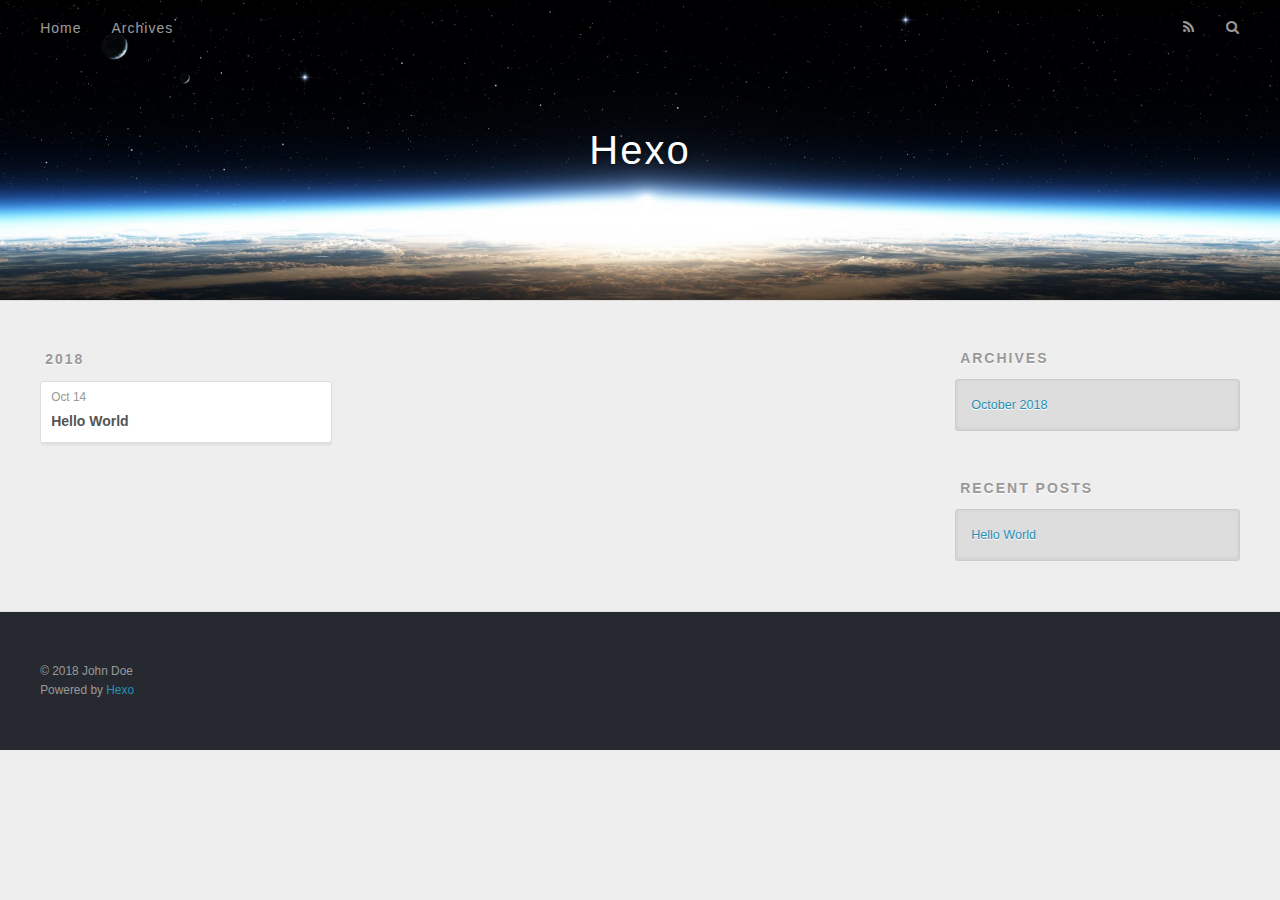
==== archives/index.html @ d85805a5 "更新博客。" ====
<!DOCTYPE html>
<html>
<head>
  <meta charset="utf-8">
  
  <title>Archives | Hexo</title>
  <meta name="viewport" content="width=device-width, initial-scale=1, maximum-scale=1">
  <meta property="og:type" content="website">
<meta property="og:title" content="Hexo">
<meta property="og:url" content="http://yoursite.com/archives/index.html">
<meta property="og:site_name" content="Hexo">
<meta name="twitter:card" content="summary">
<meta name="twitter:title" content="Hexo">
  
    <link rel="alternate" href="/atom.xml" title="Hexo" type="application/atom+xml">
  
  
    <link rel="icon" href="/favicon.png">
  
  
    <!--<link href="//fonts.googleapis.com/css?family=Source+Code+Pro" rel="stylesheet" type="text/css">-->
  
  <link rel="stylesheet" href="/css/style.css">
  

</head>

<body>
  <div id="container">
    <div id="wrap">
      <header id="header">
  <div id="banner"></div>
  <div id="header-outer" class="outer">
    <div id="header-title" class="inner">
      <h1 id="logo-wrap">
        <a href="/" id="logo">Hexo</a>
      </h1>
      
    </div>
    <div id="header-inner" class="inner">
      <nav id="main-nav">
        <a id="main-nav-toggle" class="nav-icon"></a>
        
          <a class="main-nav-link" href="/">Home</a>
        
          <a class="main-nav-link" href="/archives">Archives</a>
        
      </nav>
      <nav id="sub-nav">
        
          <a id="nav-rss-link" class="nav-icon" href="/atom.xml" title="RSS Feed"></a>
        
        <a id="nav-search-btn" class="nav-icon" title="Search"></a>
      </nav>
      <div id="search-form-wrap">
        <form action="//google.com/search" method="get" accept-charset="UTF-8" class="search-form"><input type="search" name="q" results="0" class="search-form-input" placeholder="Search"><button type="submit" class="search-form-submit">&#xF002;</button><input type="hidden" name="sitesearch" value="http://yoursite.com"></form>
      </div>
    </div>
  </div>
</header>
      <div class="outer">
        <section id="main">
  
  
    
    
      
      
      <section class="archives-wrap">
        <div class="archive-year-wrap">
          <a href="/archives/2018" class="archive-year">2018</a>
        </div>
        <div class="archives">
    
    <article class="archive-article archive-type-post">
  <div class="archive-article-inner">
    <header class="archive-article-header">
      <a href="/2018/10/14/hello-world/" class="archive-article-date">
  <time datetime="2018-10-13T17:02:04.796Z" itemprop="datePublished">Oct 14</time>
</a>
      
  
    <h1 itemprop="name">
      <a class="archive-article-title" href="/2018/10/14/hello-world/">Hello World</a>
    </h1>
  

    </header>
  </div>
</article>
  
  
    </div></section>
  

</section>
        
          <aside id="sidebar">
  
    

  
    

  
    
  
    
  <div class="widget-wrap">
    <h3 class="widget-title">Archives</h3>
    <div class="widget">
      <ul class="archive-list"><li class="archive-list-item"><a class="archive-list-link" href="/archives/2018/10/">October 2018</a></li></ul>
    </div>
  </div>


  
    
  <div class="widget-wrap">
    <h3 class="widget-title">Recent Posts</h3>
    <div class="widget">
      <ul>
        
          <li>
            <a href="/2018/10/14/hello-world/">Hello World</a>
          </li>
        
      </ul>
    </div>
  </div>

  
</aside>
        
      </div>
      <footer id="footer">
  
  <div class="outer">
    <div id="footer-info" class="inner">
      &copy; 2018 John Doe<br>
      Powered by <a href="http://hexo.io/" target="_blank">Hexo</a>
    </div>
  </div>
</footer>
    </div>
    <nav id="mobile-nav">
  
    <a href="/" class="mobile-nav-link">Home</a>
  
    <a href="/archives" class="mobile-nav-link">Archives</a>
  
</nav>
    

<script src="/js/jquery.min.js"></script>


  <link rel="stylesheet" href="/fancybox/jquery.fancybox.css">
  <script src="/fancybox/jquery.fancybox.pack.js"></script>


<script src="/js/script.js"></script>

  </div>
</body>
</html>
---- css/style.css ----
body {
  width: 100%;
}
body:before,
body:after {
  content: "";
  display: table;
}
body:after {
  clear: both;
}
html,
body,
div,
span,
applet,
object,
iframe,
h1,
h2,
h3,
h4,
h5,
h6,
p,
blockquote,
pre,
a,
abbr,
acronym,
address,
big,
cite,
code,
del,
dfn,
em,
img,
ins,
kbd,
q,
s,
samp,
small,
strike,
strong,
sub,
sup,
tt,
var,
dl,
dt,
dd,
ol,
ul,
li,
fieldset,
form,
label,
legend,
table,
caption,
tbody,
tfoot,
thead,
tr,
th,
td {
  margin: 0;
  padding: 0;
  border: 0;
  outline: 0;
  font-weight: inherit;
  font-style: inherit;
  font-family: inherit;
  font-size: 100%;
  vertical-align: baseline;
}
body {
  line-height: 1;
  color: #000;
  background: #fff;
}
ol,
ul {
  list-style: none;
}
table {
  border-collapse: separate;
  border-spacing: 0;
  vertical-align: middle;
}
caption,
th,
td {
  text-align: left;
  font-weight: normal;
  vertical-align: middle;
}
a img {
  border: none;
}
input,
button {
  margin: 0;
  padding: 0;
}
input::-moz-focus-inner,
button::-moz-focus-inner {
  border: 0;
  padding: 0;
}
@font-face {
  font-family: FontAwesome;
  font-style: normal;
  font-weight: normal;
  src: url("fonts/fontawesome-webfont.eot?v=#4.0.3");
  src: url("fonts/fontawesome-webfont.eot?#iefix&v=#4.0.3") format("embedded-opentype"), url("fonts/fontawesome-webfont.woff?v=#4.0.3") format("woff"), url("fonts/fontawesome-webfont.ttf?v=#4.0.3") format("truetype"), url("fonts/fontawesome-webfont.svg#fontawesomeregular?v=#4.0.3") format("svg");
}
html,
body,
#container {
  height: 100%;
}
body {
  background: #eee;
  font: 14px "Helvetica Neue", Helvetica, Arial, sans-serif;
  -webkit-text-size-adjust: 100%;
}
.outer {
  max-width: 1220px;
  margin: 0 auto;
  padding: 0 20px;
}
.outer:before,
.outer:after {
  content: "";
  display: table;
}
.outer:after {
  clear: both;
}
.inner {
  display: inline;
  float: left;
  width: 98.33333333333333%;
  margin: 0 0.833333333333333%;
}
.left,
.alignleft {
  float: left;
}
.right,
.alignright {
  float: right;
}
.clear {
  clear: both;
}
#container {
  position: relative;
}
.mobile-nav-on {
  overflow: hidden;
}
#wrap {
  height: 100%;
  width: 100%;
  position: absolute;
  top: 0;
  left: 0;
  -webkit-transition: 0.2s ease-out;
  -moz-transition: 0.2s ease-out;
  -ms-transition: 0.2s ease-out;
  transition: 0.2s ease-out;
  z-index: 1;
  background: #eee;
}
.mobile-nav-on #wrap {
  left: 280px;
}
@media screen and (min-width: 768px) {
  #main {
    display: inline;
    float: left;
    width: 73.33333333333333%;
    margin: 0 0.833333333333333%;
  }
}
.article-date,
.article-category-link,
.archive-year,
.widget-title {
  text-decoration: none;
  text-transform: uppercase;
  letter-spacing: 2px;
  color: #999;
  margin-bottom: 1em;
  margin-left: 5px;
  line-height: 1em;
  text-shadow: 0 1px #fff;
  font-weight: bold;
}
.article-inner,
.archive-article-inner {
  background: #fff;
  -webkit-box-shadow: 1px 2px 3px #ddd;
  box-shadow: 1px 2px 3px #ddd;
  border: 1px solid #ddd;
  border-radius: 3px;
}
.article-entry h1,
.widget h1 {
  font-size: 2em;
}
.article-entry h2,
.widget h2 {
  font-size: 1.5em;
}
.article-entry h3,
.widget h3 {
  font-size: 1.3em;
}
.article-entry h4,
.widget h4 {
  font-size: 1.2em;
}
.article-entry h5,
.widget h5 {
  font-size: 1em;
}
.article-entry h6,
.widget h6 {
  font-size: 1em;
  color: #999;
}
.article-entry hr,
.widget hr {
  border: 1px dashed #ddd;
}
.article-entry strong,
.widget strong {
  font-weight: bold;
}
.article-entry em,
.widget em,
.article-entry cite,
.widget cite {
  font-style: italic;
}
.article-entry sup,
.widget sup,
.article-entry sub,
.widget sub {
  font-size: 0.75em;
  line-height: 0;
  position: relative;
  vertical-align: baseline;
}
.article-entry sup,
.widget sup {
  top: -0.5em;
}
.article-entry sub,
.widget sub {
  bottom: -0.2em;
}
.article-entry small,
.widget small {
  font-size: 0.85em;
}
.article-entry acronym,
.widget acronym,
.article-entry abbr,
.widget abbr {
  border-bottom: 1px dotted;
}
.article-entry ul,
.widget ul,
.article-entry ol,
.widget ol,
.article-entry dl,
.widget dl {
  margin: 0 20px;
  line-height: 1.6em;
}
.article-entry ul ul,
.widget ul ul,
.article-entry ol ul,
.widget ol ul,
.article-entry ul ol,
.widget ul ol,
.article-entry ol ol,
.widget ol ol {
  margin-top: 0;
  margin-bottom: 0;
}
.article-entry ul,
.widget ul {
  list-style: disc;
}
.article-entry ol,
.widget ol {
  list-style: decimal;
}
.article-entry dt,
.widget dt {
  font-weight: bold;
}
#header {
  height: 300px;
  position: relative;
  border-bottom: 1px solid #ddd;
}
#header:before,
#header:after {
  content: "";
  position: absolute;
  left: 0;
  right: 0;
  height: 40px;
}
#header:before {
  top: 0;
  background: -webkit-linear-gradient(rgba(0,0,0,0.2), transparent);
  background: -moz-linear-gradient(rgba(0,0,0,0.2), transparent);
  background: -ms-linear-gradient(rgba(0,0,0,0.2), transparent);
  background: linear-gradient(rgba(0,0,0,0.2), transparent);
}
#header:after {
  bottom: 0;
  background: -webkit-linear-gradient(transparent, rgba(0,0,0,0.2));
  background: -moz-linear-gradient(transparent, rgba(0,0,0,0.2));
  background: -ms-linear-gradient(transparent, rgba(0,0,0,0.2));
  background: linear-gradient(transparent, rgba(0,0,0,0.2));
}
#header-outer {
  height: 100%;
  position: relative;
}
#header-inner {
  position: relative;
  overflow: hidden;
}
#banner {
  position: absolute;
  top: 0;
  left: 0;
  width: 100%;
  height: 100%;
  background: url("images/banner.jpg") center #000;
  -webkit-background-size: cover;
  -moz-background-size: cover;
  background-size: cover;
  z-index: -1;
}
#header-title {
  text-align: center;
  height: 40px;
  position: absolute;
  top: 50%;
  left: 0;
  margin-top: -20px;
}
#logo,
#subtitle {
  text-decoration: none;
  color: #fff;
  font-weight: 300;
  text-shadow: 0 1px 4px rgba(0,0,0,0.3);
}
#logo {
  font-size: 40px;
  line-height: 40px;
  letter-spacing: 2px;
}
#subtitle {
  font-size: 16px;
  line-height: 16px;
  letter-spacing: 1px;
}
#subtitle-wrap {
  margin-top: 16px;
}
#main-nav {
  float: left;
  margin-left: -15px;
}
.nav-icon,
.main-nav-link {
  float: left;
  color: #fff;
  opacity: 0.6;
  text-decoration: none;
  text-shadow: 0 1px rgba(0,0,0,0.2);
  -webkit-transition: opacity 0.2s;
  -moz-transition: opacity 0.2s;
  -ms-transition: opacity 0.2s;
  transition: opacity 0.2s;
  display: block;
  padding: 20px 15px;
}
.nav-icon:hover,
.main-nav-link:hover {
  opacity: 1;
}
.nav-icon {
  font-family: FontAwesome;
  text-align: center;
  font-size: 14px;
  width: 14px;
  height: 14px;
  padding: 20px 15px;
  position: relative;
  cursor: pointer;
}
.main-nav-link {
  font-weight: 300;
  letter-spacing: 1px;
}
@media screen and (max-width: 479px) {
  .main-nav-link {
    display: none;
  }
}
#main-nav-toggle {
  display: none;
}
#main-nav-toggle:before {
  content: "\f0c9";
}
@media screen and (max-width: 479px) {
  #main-nav-toggle {
    display: block;
  }
}
#sub-nav {
  float: right;
  margin-right: -15px;
}
#nav-rss-link:before {
  content: "\f09e";
}
#nav-search-btn:before {
  content: "\f002";
}
#search-form-wrap {
  position: absolute;
  top: 15px;
  width: 150px;
  height: 30px;
  right: -150px;
  opacity: 0;
  -webkit-transition: 0.2s ease-out;
  -moz-transition: 0.2s ease-out;
  -ms-transition: 0.2s ease-out;
  transition: 0.2s ease-out;
}
#search-form-wrap.on {
  opacity: 1;
  right: 0;
}
@media screen and (max-width: 479px) {
  #search-form-wrap {
    width: 100%;
    right: -100%;
  }
}
.search-form {
  position: absolute;
  top: 0;
  left: 0;
  right: 0;
  background: #fff;
  padding: 5px 15px;
  border-radius: 15px;
  -webkit-box-shadow: 0 0 10px rgba(0,0,0,0.3);
  box-shadow: 0 0 10px rgba(0,0,0,0.3);
}
.search-form-input {
  border: none;
  background: none;
  color: #555;
  width: 100%;
  font: 13px "Helvetica Neue", Helvetica, Arial, sans-serif;
  outline: none;
}
.search-form-input::-webkit-search-results-decoration,
.search-form-input::-webkit-search-cancel-button {
  -webkit-appearance: none;
}
.search-form-submit {
  position: absolute;
  top: 50%;
  right: 10px;
  margin-top: -7px;
  font: 13px FontAwesome;
  border: none;
  background: none;
  color: #bbb;
  cursor: pointer;
}
.search-form-submit:hover,
.search-form-submit:focus {
  color: #777;
}
.article {
  margin: 50px 0;
}
.article-inner {
  overflow: hidden;
}
.article-meta:before,
.article-meta:after {
  content: "";
  display: table;
}
.article-meta:after {
  clear: both;
}
.article-date {
  float: left;
}
.article-category {
  float: left;
  line-height: 1em;
  color: #ccc;
  text-shadow: 0 1px #fff;
  margin-left: 8px;
}
.article-category:before {
  content: "\2022";
}
.article-category-link {
  margin: 0 12px 1em;
}
.article-header {
  padding: 20px 20px 0;
}
.article-title {
  text-decoration: none;
  font-size: 2em;
  font-weight: bold;
  color: #555;
  line-height: 1.1em;
  -webkit-transition: color 0.2s;
  -moz-transition: color 0.2s;
  -ms-transition: color 0.2s;
  transition: color 0.2s;
}
a.article-title:hover {
  color: #258fb8;
}
.article-entry {
  color: #555;
  padding: 0 20px;
}
.article-entry:before,
.article-entry:after {
  content: "";
  display: table;
}
.article-entry:after {
  clear: both;
}
.article-entry p,
.article-entry table {
  line-height: 1.6em;
  margin: 1.6em 0;
}
.article-entry h1,
.article-entry h2,
.article-entry h3,
.article-entry h4,
.article-entry h5,
.article-entry h6 {
  font-weight: bold;
}
.article-entry h1,
.article-entry h2,
.article-entry h3,
.article-entry h4,
.article-entry h5,
.article-entry h6 {
  line-height: 1.1em;
  margin: 1.1em 0;
}
.article-entry a {
  color: #258fb8;
  text-decoration: none;
}
.article-entry a:hover {
  text-decoration: underline;
}
.article-entry ul,
.article-entry ol,
.article-entry dl {
  margin-top: 1.6em;
  margin-bottom: 1.6em;
}
.article-entry img,
.article-entry video {
  max-width: 100%;
  height: auto;
  display: block;
  margin: auto;
}
.article-entry iframe {
  border: none;
}
.article-entry table {
  width: 100%;
  border-collapse: collapse;
  border-spacing: 0;
}
.article-entry th {
  font-weight: bold;
  border-bottom: 3px solid #ddd;
  padding-bottom: 0.5em;
}
.article-entry td {
  border-bottom: 1px solid #ddd;
  padding: 10px 0;
}
.article-entry blockquote {
  font-family: Georgia, "Times New Roman", serif;
  font-size: 1.4em;
  margin: 1.6em 20px;
  text-align: center;
}
.article-entry blockquote footer {
  font-size: 14px;
  margin: 1.6em 0;
  font-family: "Helvetica Neue", Helvetica, Arial, sans-serif;
}
.article-entry blockquote footer cite:before {
  content: "—";
  padding: 0 0.5em;
}
.article-entry .pullquote {
  text-align: left;
  width: 45%;
  margin: 0;
}
.article-entry .pullquote.left {
  margin-left: 0.5em;
  margin-right: 1em;
}
.article-entry .pullquote.right {
  margin-right: 0.5em;
  margin-left: 1em;
}
.article-entry .caption {
  color: #999;
  display: block;
  font-size: 0.9em;
  margin-top: 0.5em;
  position: relative;
  text-align: center;
}
.article-entry .video-container {
  position: relative;
  padding-top: 56.25%;
  height: 0;
  overflow: hidden;
}
.article-entry .video-container iframe,
.article-entry .video-container object,
.article-entry .video-container embed {
  position: absolute;
  top: 0;
  left: 0;
  width: 100%;
  height: 100%;
  margin-top: 0;
}
.article-more-link a {
  display: inline-block;
  line-height: 1em;
  padding: 6px 15px;
  border-radius: 15px;
  background: #eee;
  color: #999;
  text-shadow: 0 1px #fff;
  text-decoration: none;
}
.article-more-link a:hover {
  background: #258fb8;
  color: #fff;
  text-decoration: none;
  text-shadow: 0 1px #1e7293;
}
.article-footer {
  font-size: 0.85em;
  line-height: 1.6em;
  border-top: 1px solid #ddd;
  padding-top: 1.6em;
  margin: 0 20px 20px;
}
.article-footer:before,
.article-footer:after {
  content: "";
  display: table;
}
.article-footer:after {
  clear: both;
}
.article-footer a {
  color: #999;
  text-decoration: none;
}
.article-footer a:hover {
  color: #555;
}
.article-tag-list-item {
  float: left;
  margin-right: 10px;
}
.article-tag-list-link:before {
  content: "#";
}
.article-comment-link {
  float: right;
}
.article-comment-link:before {
  content: "\f075";
  font-family: FontAwesome;
  padding-right: 8px;
}
.article-share-link {
  cursor: pointer;
  float: right;
  margin-left: 20px;
}
.article-share-link:before {
  content: "\f064";
  font-family: FontAwesome;
  padding-right: 6px;
}
#article-nav {
  position: relative;
}
#article-nav:before,
#article-nav:after {
  content: "";
  display: table;
}
#article-nav:after {
  clear: both;
}
@media screen and (min-width: 768px) {
  #article-nav {
    margin: 50px 0;
  }
  #article-nav:before {
    width: 8px;
    height: 8px;
    position: absolute;
    top: 50%;
    left: 50%;
    margin-top: -4px;
    margin-left: -4px;
    content: "";
    border-radius: 50%;
    background: #ddd;
    -webkit-box-shadow: 0 1px 2px #fff;
    box-shadow: 0 1px 2px #fff;
  }
}
.article-nav-link-wrap {
  text-decoration: none;
  text-shadow: 0 1px #fff;
  color: #999;
  -webkit-box-sizing: border-box;
  -moz-box-sizing: border-box;
  box-sizing: border-box;
  margin-top: 50px;
  text-align: center;
  display: block;
}
.article-nav-link-wrap:hover {
  color: #555;
}
@media screen and (min-width: 768px) {
  .article-nav-link-wrap {
    width: 50%;
    margin-top: 0;
  }
}
@media screen and (min-width: 768px) {
  #article-nav-newer {
    float: left;
    text-align: right;
    padding-right: 20px;
  }
}
@media screen and (min-width: 768px) {
  #article-nav-older {
    float: right;
    text-align: left;
    padding-left: 20px;
  }
}
.article-nav-caption {
  text-transform: uppercase;
  letter-spacing: 2px;
  color: #ddd;
  line-height: 1em;
  font-weight: bold;
}
#article-nav-newer .article-nav-caption {
  margin-right: -2px;
}
.article-nav-title {
  font-size: 0.85em;
  line-height: 1.6em;
  margin-top: 0.5em;
}
.article-share-box {
  position: absolute;
  display: none;
  background: #fff;
  -webkit-box-shadow: 1px 2px 10px rgba(0,0,0,0.2);
  box-shadow: 1px 2px 10px rgba(0,0,0,0.2);
  border-radius: 3px;
  margin-left: -145px;
  overflow: hidden;
  z-index: 1;
}
.article-share-box.on {
  display: block;
}
.article-share-input {
  width: 100%;
  background: none;
  -webkit-box-sizing: border-box;
  -moz-box-sizing: border-box;
  box-sizing: border-box;
  font: 14px "Helvetica Neue", Helvetica, Arial, sans-serif;
  padding: 0 15px;
  color: #555;
  outline: none;
  border: 1px solid #ddd;
  border-radius: 3px 3px 0 0;
  height: 36px;
  line-height: 36px;
}
.article-share-links {
  background: #eee;
}
.article-share-links:before,
.article-share-links:after {
  content: "";
  display: table;
}
.article-share-links:after {
  clear: both;
}
.article-share-twitter,
.article-share-facebook,
.article-share-pinterest,
.article-share-google {
  width: 50px;
  height: 36px;
  display: block;
  float: left;
  position: relative;
  color: #999;
  text-shadow: 0 1px #fff;
}
.article-share-twitter:before,
.article-share-facebook:before,
.article-share-pinterest:before,
.article-share-google:before {
  font-size: 20px;
  font-family: FontAwesome;
  width: 20px;
  height: 20px;
  position: absolute;
  top: 50%;
  left: 50%;
  margin-top: -10px;
  margin-left: -10px;
  text-align: center;
}
.article-share-twitter:hover,
.article-share-facebook:hover,
.article-share-pinterest:hover,
.article-share-google:hover {
  color: #fff;
}
.article-share-twitter:before {
  content: "\f099";
}
.article-share-twitter:hover {
  background: #00aced;
  text-shadow: 0 1px #008abe;
}
.article-share-facebook:before {
  content: "\f09a";
}
.article-share-facebook:hover {
  background: #3b5998;
  text-shadow: 0 1px #2f477a;
}
.article-share-pinterest:before {
  content: "\f0d2";
}
.article-share-pinterest:hover {
  background: #cb2027;
  text-shadow: 0 1px #a21a1f;
}
.article-share-google:before {
  content: "\f0d5";
}
.article-share-google:hover {
  background: #dd4b39;
  text-shadow: 0 1px #be3221;
}
.article-gallery {
  background: #000;
  position: relative;
}
.article-gallery-photos {
  position: relative;
  overflow: hidden;
}
.article-gallery-img {
  display: none;
  max-width: 100%;
}
.article-gallery-img:first-child {
  display: block;
}
.article-gallery-img.loaded {
  position: absolute;
  display: block;
}
.article-gallery-img img {
  display: block;
  max-width: 100%;
  margin: 0 auto;
}
#comments {
  background: #fff;
  -webkit-box-shadow: 1px 2px 3px #ddd;
  box-shadow: 1px 2px 3px #ddd;
  padding: 20px;
  border: 1px solid #ddd;
  border-radius: 3px;
  margin: 50px 0;
}
#comments a {
  color: #258fb8;
}
.archives-wrap {
  margin: 50px 0;
}
.archives:before,
.archives:after {
  content: "";
  display: table;
}
.archives:after {
  clear: both;
}
.archive-year-wrap {
  margin-bottom: 1em;
}
.archives {
  -webkit-column-gap: 10px;
  -moz-column-gap: 10px;
  column-gap: 10px;
}
@media screen and (min-width: 480px) and (max-width: 767px) {
  .archives {
    -webkit-column-count: 2;
    -moz-column-count: 2;
    column-count: 2;
  }
}
@media screen and (min-width: 768px) {
  .archives {
    -webkit-column-count: 3;
    -moz-column-count: 3;
    column-count: 3;
  }
}
.archive-article {
  -webkit-column-break-inside: avoid;
  page-break-inside: avoid;
  overflow: hidden;
  break-inside: avoid-column;
}
.archive-article-inner {
  padding: 10px;
  margin-bottom: 15px;
}
.archive-article-title {
  text-decoration: none;
  font-weight: bold;
  color: #555;
  -webkit-transition: color 0.2s;
  -moz-transition: color 0.2s;
  -ms-transition: color 0.2s;
  transition: color 0.2s;
  line-height: 1.6em;
}
.archive-article-title:hover {
  color: #258fb8;
}
.archive-article-footer {
  margin-top: 1em;
}
.archive-article-date {
  color: #999;
  text-decoration: none;
  font-size: 0.85em;
  line-height: 1em;
  margin-bottom: 0.5em;
  display: block;
}
#page-nav {
  margin: 50px auto;
  background: #fff;
  -webkit-box-shadow: 1px 2px 3px #ddd;
  box-shadow: 1px 2px 3px #ddd;
  border: 1px solid #ddd;
  border-radius: 3px;
  text-align: center;
  color: #999;
  overflow: hidden;
}
#page-nav:before,
#page-nav:after {
  content: "";
  display: table;
}
#page-nav:after {
  clear: both;
}
#page-nav a,
#page-nav span {
  padding: 10px 20px;
  line-height: 1;
  height: 2ex;
}
#page-nav a {
  color: #999;
  text-decoration: none;
}
#page-nav a:hover {
  background: #999;
  color: #fff;
}
#page-nav .prev {
  float: left;
}
#page-nav .next {
  float: right;
}
#page-nav .page-number {
  display: inline-block;
}
@media screen and (max-width: 479px) {
  #page-nav .page-number {
    display: none;
  }
}
#page-nav .current {
  color: #555;
  font-weight: bold;
}
#page-nav .space {
  color: #ddd;
}
#footer {
  background: #262a30;
  padding: 50px 0;
  border-top: 1px solid #ddd;
  color: #999;
}
#footer a {
  color: #258fb8;
  text-decoration: none;
}
#footer a:hover {
  text-decoration: underline;
}
#footer-info {
  line-height: 1.6em;
  font-size: 0.85em;
}
.article-entry pre,
.article-entry .highlight {
  background: #2d2d2d;
  margin: 0 -20px;
  padding: 15px 20px;
  border-style: solid;
  border-color: #ddd;
  border-width: 1px 0;
  overflow: auto;
  color: #ccc;
  line-height: 22.400000000000002px;
}
.article-entry .highlight .gutter pre,
.article-entry .gist .gist-file .gist-data .line-numbers {
  color: #666;
  font-size: 0.85em;
}
.article-entry pre,
.article-entry code {
  font-family: "Source Code Pro", Consolas, Monaco, Menlo, Consolas, monospace;
}
.article-entry code {
  background: #eee;
  text-shadow: 0 1px #fff;
  padding: 0 0.3em;
}
.article-entry pre code {
  background: none;
  text-shadow: none;
  padding: 0;
}
.article-entry .highlight pre {
  border: none;
  margin: 0;
  padding: 0;
}
.article-entry .highlight table {
  margin: 0;
  width: auto;
}
.article-entry .highlight td {
  border: none;
  padding: 0;
}
.article-entry .highlight figcaption {
  font-size: 0.85em;
  color: #999;
  line-height: 1em;
  margin-bottom: 1em;
}
.article-entry .highlight figcaption:before,
.article-entry .highlight figcaption:after {
  content: "";
  display: table;
}
.article-entry .highlight figcaption:after {
  clear: both;
}
.article-entry .highlight figcaption a {
  float: right;
}
.article-entry .highlight .gutter pre {
  text-align: right;
  padding-right: 20px;
}
.article-entry .highlight .line {
  height: 22.400000000000002px;
}
.article-entry .highlight .line.marked {
  background: #515151;
}
.article-entry .gist {
  margin: 0 -20px;
  border-style: solid;
  border-color: #ddd;
  border-width: 1px 0;
  background: #2d2d2d;
  padding: 15px 20px 15px 0;
}
.article-entry .gist .gist-file {
  border: none;
  font-family: "Source Code Pro", Consolas, Monaco, Menlo, Consolas, monospace;
  margin: 0;
}
.article-entry .gist .gist-file .gist-data {
  background: none;
  border: none;
}
.article-entry .gist .gist-file .gist-data .line-numbers {
  background: none;
  border: none;
  padding: 0 20px 0 0;
}
.article-entry .gist .gist-file .gist-data .line-data {
  padding: 0 !important;
}
.article-entry .gist .gist-file .highlight {
  margin: 0;
  padding: 0;
  border: none;
}
.article-entry .gist .gist-file .gist-meta {
  background: #2d2d2d;
  color: #999;
  font: 0.85em "Helvetica Neue", Helvetica, Arial, sans-serif;
  text-shadow: 0 0;
  padding: 0;
  margin-top: 1em;
  margin-left: 20px;
}
.article-entry .gist .gist-file .gist-meta a {
  color: #258fb8;
  font-weight: normal;
}
.article-entry .gist .gist-file .gist-meta a:hover {
  text-decoration: underline;
}
pre .comment,
pre .title {
  color: #999;
}
pre .variable,
pre .attribute,
pre .tag,
pre .regexp,
pre .ruby .constant,
pre .xml .tag .title,
pre .xml .pi,
pre .xml .doctype,
pre .html .doctype,
pre .css .id,
pre .css .class,
pre .css .pseudo {
  color: #f2777a;
}
pre .number,
pre .preprocessor,
pre .built_in,
pre .literal,
pre .params,
pre .constant {
  color: #f99157;
}
pre .class,
pre .ruby .class .title,
pre .css .rules .attribute {
  color: #9c9;
}
pre .string,
pre .value,
pre .inheritance,
pre .header,
pre .ruby .symbol,
pre .xml .cdata {
  color: #9c9;
}
pre .css .hexcolor {
  color: #6cc;
}
pre .function,
pre .python .decorator,
pre .python .title,
pre .ruby .function .title,
pre .ruby .title .keyword,
pre .perl .sub,
pre .javascript .title,
pre .coffeescript .title {
  color: #69c;
}
pre .keyword,
pre .javascript .function {
  color: #c9c;
}
@media screen and (max-width: 479px) {
  #mobile-nav {
    position: absolute;
    top: 0;
    left: 0;
    width: 280px;
    height: 100%;
    background: #191919;
    border-right: 1px solid #fff;
  }
}
@media screen and (max-width: 479px) {
  .mobile-nav-link {
    display: block;
    color: #999;
    text-decoration: none;
    padding: 15px 20px;
    font-weight: bold;
  }
  .mobile-nav-link:hover {
    color: #fff;
  }
}
@media screen and (min-width: 768px) {
  #sidebar {
    display: inline;
    float: left;
    width: 23.333333333333332%;
    margin: 0 0.833333333333333%;
  }
}
.widget-wrap {
  margin: 50px 0;
}
.widget {
  color: #777;
  text-shadow: 0 1px #fff;
  background: #ddd;
  -webkit-box-shadow: 0 -1px 4px #ccc inset;
  box-shadow: 0 -1px 4px #ccc inset;
  border: 1px solid #ccc;
  padding: 15px;
  border-radius: 3px;
}
.widget a {
  color: #258fb8;
  text-decoration: none;
}
.widget a:hover {
  text-decoration: underline;
}
.widget ul ul,
.widget ol ul,
.widget dl ul,
.widget ul ol,
.widget ol ol,
.widget dl ol,
.widget ul dl,
.widget ol dl,
.widget dl dl {
  margin-left: 15px;
  list-style: disc;
}
.widget {
  line-height: 1.6em;
  word-wrap: break-word;
  font-size: 0.9em;
}
.widget ul,
.widget ol {
  list-style: none;
  margin: 0;
}
.widget ul ul,
.widget ol ul,
.widget ul ol,
.widget ol ol {
  margin: 0 20px;
}
.widget ul ul,
.widget ol ul {
  list-style: disc;
}
.widget ul ol,
.widget ol ol {
  list-style: decimal;
}
.category-list-count,
.tag-list-count,
.archive-list-count {
  padding-left: 5px;
  color: #999;
  font-size: 0.85em;
}
.category-list-count:before,
.tag-list-count:before,
.archive-list-count:before {
  content: "(";
}
.category-list-count:after,
.tag-list-count:after,
.archive-list-count:after {
  content: ")";
}
.tagcloud a {
  margin-right: 5px;
  display: inline-block;
}
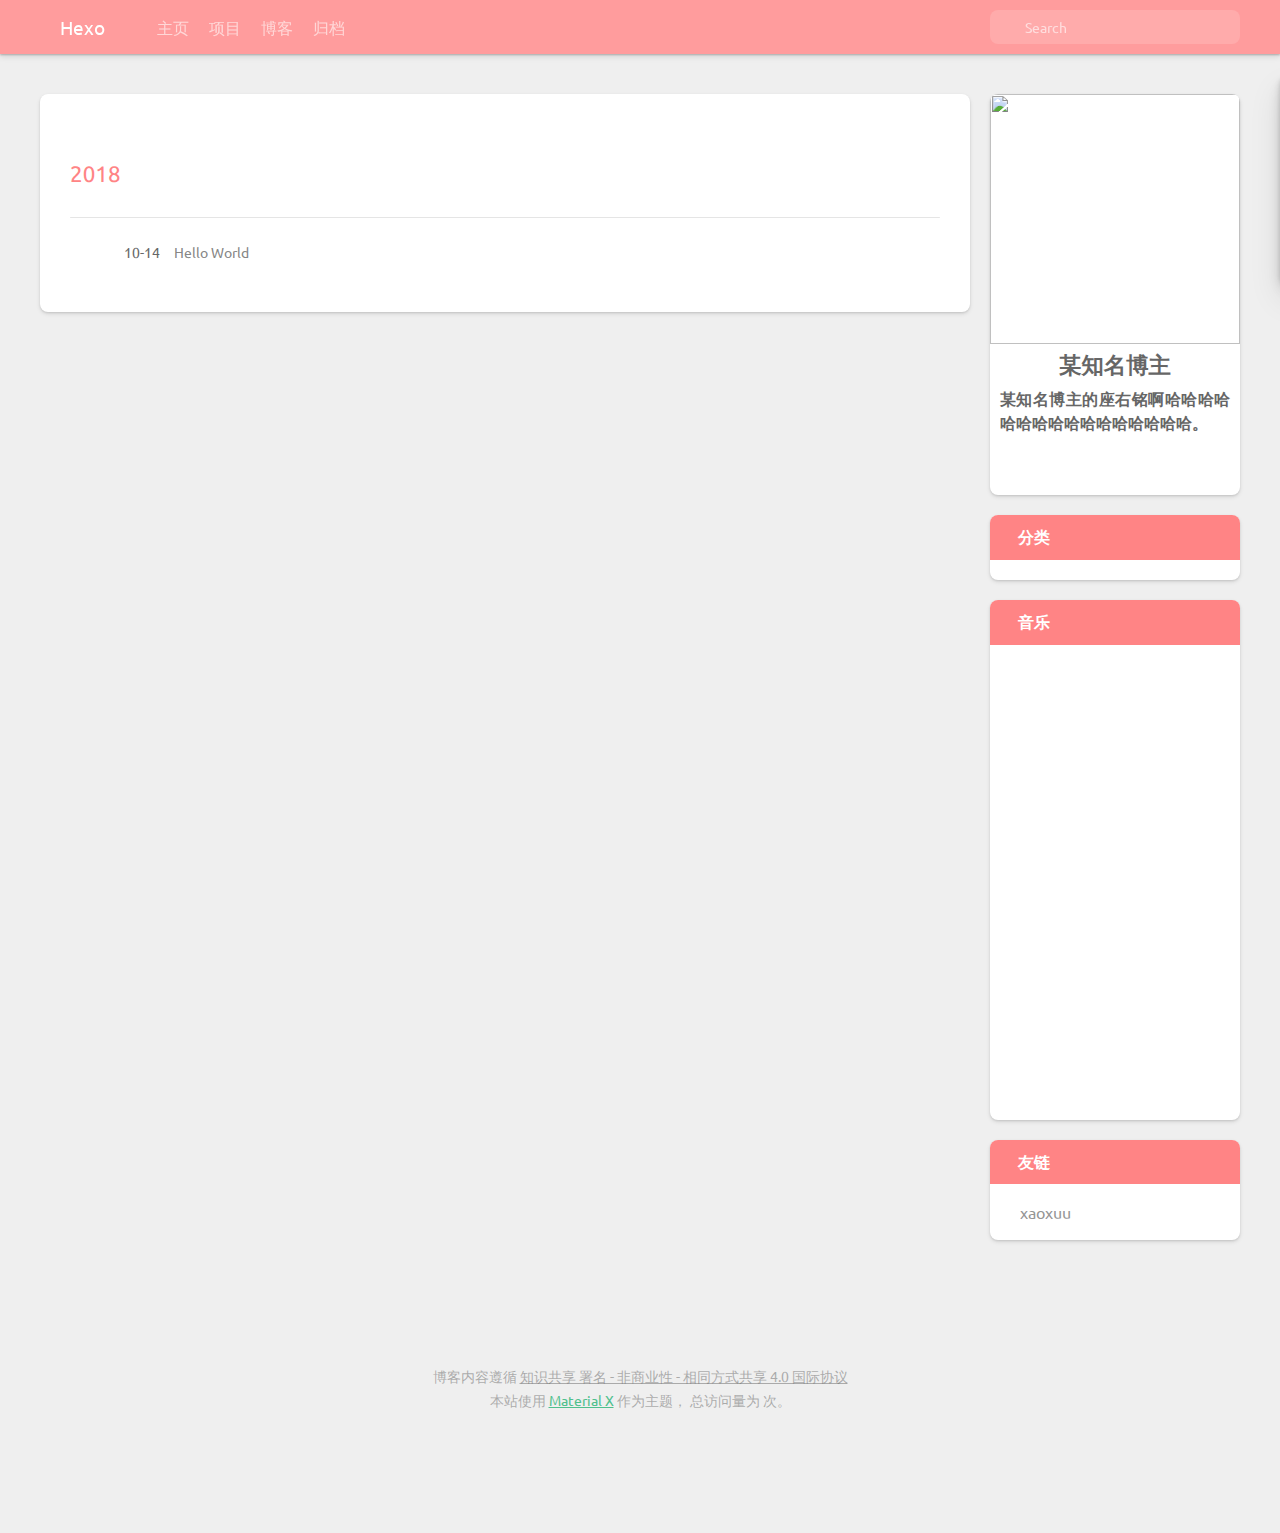
==== commit 3ed7a35d: "更新博客。" ====
--- a/archives/index.html
+++ b/archives/index.html
@@ -2,165 +2,386 @@
 <html>
 <head>
   <meta charset="utf-8">
+  <meta http-equiv="X-UA-Compatible" content="IE=edge" />
   
   <title>Archives | Hexo</title>
+  <meta name="description" content="null" />
+  <meta name="keywords" content="" />
+  <meta name="HandheldFriendly" content="True" />
+  <meta name="apple-mobile-web-app-capable" content="yes">
+  <link rel="shortcut icon" href="/">
+  <link rel="alternate" href="/atom.xml" title="Hexo">
   <meta name="viewport" content="width=device-width, initial-scale=1, maximum-scale=1">
-  <meta property="og:type" content="website">
-<meta property="og:title" content="Hexo">
-<meta property="og:url" content="http://yoursite.com/archives/index.html">
-<meta property="og:site_name" content="Hexo">
-<meta name="twitter:card" content="summary">
-<meta name="twitter:title" content="Hexo">
+
+  <link rel="shortcut icon" href="undefined" />
+  <link rel="icon" href="undefined" />
+  <link href="https://fonts.googleapis.com/css?family=Ubuntu" rel="stylesheet">
+  <link href="https://cdn.bootcss.com/font-awesome/4.7.0/css/font-awesome.min.css" rel="stylesheet">
+  <link href='//cdn.bootcss.com/node-waves/0.7.5/waves.min.css' rel='stylesheet'>
+  <link rel="stylesheet" href="/style.css">
+  <script>
+    function setLoadingBarProgress(num) {
+      document.getElementById('loading-bar').style.width=num+"%";
+    }
+  </script>
+</head>
+
+<body>
+    <div id="loading-bar-wrapper">
+  <div id="loading-bar"></div>
+</div>
+
+
+    <script>setLoadingBarProgress(20)</script>
+    <header class="l_header">
+	<div class='wrapper'>
+		<div class="nav-main container container--flex">
+			<a class="logo flat-box" href='/' >
+				<!-- <i class="fa fa-home"></i> -->
+				Hexo
+			</a>
+
+				<div class='menu'>
+					<ul class='h-list'>
+                        
+    						
+    							<li>
+    								<a class='nav-about flat-box' href='/'>
+    									<i class='fa fa-home fa-'></i>&nbsp;主页
+    								</a>
+    							</li>
+    						
+    							<li>
+    								<a class='nav-projects flat-box' href='https://xaoxuu.com/proj'>
+    									<i class='fa fa-cube fa-'></i>&nbsp;项目
+    								</a>
+    							</li>
+    						
+    							<li>
+    								<a class='nav-home flat-box' href='/'>
+    									<i class='fa fa-rss fa-'></i>&nbsp;博客
+    								</a>
+    							</li>
+    						
+    							<li>
+    								<a class='nav-archives flat-box' href='/archives'>
+    									<i class='fa fa-archive fa-'></i>&nbsp;归档
+    								</a>
+    							</li>
+    						
+        			 
+					</ul>
+					<div class='underline'></div>
+				</div>
+
+			
+				<div class="m_search">
+					<form name="searchform" class="form u-search-form">
+						<input type="text" class="input u-search-input" placeholder="Search" />
+						<span class="icon"><i class="fa fa-search fa-fw"></i></span>
+					</form>
+				</div>
+			
+			<ul class='switcher h-list'>
+				
+					<li class='s-search'><a class="fa fa-search fa-fw" href='javascript:void(0)'></span></a></li>
+				
+				<li class='s-menu'><a class="fa fa-navicon fa-fw" href='javascript:void(0)'></a></li>
+			</ul>
+		</div>
+
+		<div class='nav-sub container container--flex'>
+			<a class="logo flat-box"></a>
+			<ul class='switcher h-list'>
+				<li class='s-comment'><a class="fa fa-comments fa-fw flat-box" href='javascript:void(0)'></a></li>
+				<li class='s-top'><a class="fa fa-arrow-up fa-fw flat-box" href='javascript:void(0)'></a></li>
+				<li class='s-toc'><a class="fa fa-list-ul fa-fw flat-box" href='javascript:void(0)'></a></li>
+			</ul>
+		</div>
+	</div>
+</header>
+	<aside class="menu-phone">
+        <div class="header">Hexo</div>
+		<nav>
+            <ul>
+                
+                    
+                        <li>
+                            <a class='nav-about flat-box nav flat-box' href='/'><i class='fa fa-home fa-fw'></i>&nbsp;主页</a>
+                        </li>
+                    
+                        <li>
+                            <a class='nav-projects flat-box nav flat-box' href='https://xaoxuu.com/proj'><i class='fa fa-cube fa-fw'></i>&nbsp;项目</a>
+                        </li>
+                    
+                        <li>
+                            <a class='nav-home flat-box nav flat-box' href='/'><i class='fa fa-rss fa-fw'></i>&nbsp;博客</a>
+                        </li>
+                    
+                        <li>
+                            <a class='nav-archives flat-box nav flat-box' href='/archives'><i class='fa fa-archive fa-fw'></i>&nbsp;归档</a>
+                        </li>
+                    
+             
+            </ul>
+		</nav>
+	</aside>
+
+    <script>setLoadingBarProgress(40);</script>
+    <div class="l_body">
+    <div class='container clearfix'>
+        <div class='l_main'>
+            
+  <article id="archive-page" class="post article white-box">
+    <section class="archive">
+      
+            <div class="archive-item archive-year mark">
+                <h2>
+                    2018
+                </h2>
+                <hr>
+            </div>
+      
+          <div class="archive-item archive-post mark">
+            <a href="/2018/10/14/hello-world/">
+              <time>10-14</time>
+              <span class="title">
+                
+                    Hello World
+                
+              </span>
+            </a>
+          </div>
+      
+    </section>
+  </article>
+  <!--
   
-    <link rel="alternate" href="/atom.xml" title="Hexo" type="application/atom+xml">
-  
-  
-    <link rel="icon" href="/favicon.png">
-  
-  
-    <!--<link href="//fonts.googleapis.com/css?family=Source+Code+Pro" rel="stylesheet" type="text/css">-->
-  
-  <link rel="stylesheet" href="/css/style.css">
-  
-
-</head>
-
-<body>
-  <div id="container">
-    <div id="wrap">
-      <header id="header">
-  <div id="banner"></div>
-  <div id="header-outer" class="outer">
-    <div id="header-title" class="inner">
-      <h1 id="logo-wrap">
-        <a href="/" id="logo">Hexo</a>
-      </h1>
-      
-    </div>
-    <div id="header-inner" class="inner">
-      <nav id="main-nav">
-        <a id="main-nav-toggle" class="nav-icon"></a>
-        
-          <a class="main-nav-link" href="/">Home</a>
-        
-          <a class="main-nav-link" href="/archives">Archives</a>
-        
-      </nav>
-      <nav id="sub-nav">
-        
-          <a id="nav-rss-link" class="nav-icon" href="/atom.xml" title="RSS Feed"></a>
-        
-        <a id="nav-search-btn" class="nav-icon" title="Search"></a>
-      </nav>
-      <div id="search-form-wrap">
-        <form action="//google.com/search" method="get" accept-charset="UTF-8" class="search-form"><input type="search" name="q" results="0" class="search-form-input" placeholder="Search"><button type="submit" class="search-form-submit">&#xF002;</button><input type="hidden" name="sitesearch" value="http://yoursite.com"></form>
-      </div>
-    </div>
-  </div>
-</header>
-      <div class="outer">
-        <section id="main">
-  
-  
-    
-    
-      
-      
-      <section class="archives-wrap">
-        <div class="archive-year-wrap">
-          <a href="/archives/2018" class="archive-year">2018</a>
+    -->
+
+
         </div>
-        <div class="archives">
-    
-    <article class="archive-article archive-type-post">
-  <div class="archive-article-inner">
-    <header class="archive-article-header">
-      <a href="/2018/10/14/hello-world/" class="archive-article-date">
-  <time datetime="2018-10-13T17:02:04.796Z" itemprop="datePublished">Oct 14</time>
-</a>
-      
-  
-    <h1 itemprop="name">
-      <a class="archive-article-title" href="/2018/10/14/hello-world/">Hello World</a>
-    </h1>
-  
-
-    </header>
-  </div>
-</article>
-  
-  
-    </div></section>
-  
-
+        <aside class='l_side'>
+            
+    
+        
+    <section class='m_widget author'>
+        
+            <div class='header'>
+                <img class='avatar' src='https://xaoxuu.com/assets/img/avatar.jpg' />
+            </div>
+        
+        
+            <div class='content'>
+                
+                    <h2>某知名博主</h2>
+                
+                
+                    <div>
+                        <i class="fa fa-quote-left fa-3x fa-pull-left" aria-hidden="true"></i>
+                        某知名博主的座右铭啊哈哈哈哈哈哈哈哈哈哈哈哈哈哈哈哈。
+                    </div>
+                
+            </div>
+        
+        
+            <div class="social-wrapper">
+              
+                
+                    <a href="mailto:me@xaoxuu.com" class="social flat-box" target="_blank" rel="external"><i class="social fa fa-envelope" aria-hidden="true"></i></a>
+                
+              
+                
+                    <a href="https://github.com/xaoxuu" class="social flat-box" target="_blank" rel="external"><i class="social fa fa-github" aria-hidden="true"></i></a>
+                
+              
+                
+              
+                
+              
+                
+              
+                
+                    <a href="https://music.163.com/#/user/home?id=63035382" class="social flat-box" target="_blank" rel="external"><i class="social fa fa-music" aria-hidden="true"></i></a>
+                
+              
+                
+                    <a href="atom" class="social flat-box" target="_blank" rel="external"><i class="social fa fa-rss" aria-hidden="true"></i></a>
+                
+              
+                
+              
+                
+              
+                
+              
+                
+              
+                
+              
+                
+              
+                
+              
+                
+              
+                
+              
+                
+              
+                
+              
+                
+              
+            </div>
+        
+    </section>
+
+
+    
+    
+        <section class='m_widget categories'>
+    <div class='header'><i class="fa fa-sitemap fa-fw" aria-hidden="true"></i>&nbsp;&nbsp;分类</div>
+    <div class='content'>
+        
+    </div>
 </section>
-        
-          <aside id="sidebar">
-  
-    
-
-  
-    
-
-  
-    
-  
-    
-  <div class="widget-wrap">
-    <h3 class="widget-title">Archives</h3>
-    <div class="widget">
-      <ul class="archive-list"><li class="archive-list-item"><a class="archive-list-link" href="/archives/2018/10/">October 2018</a></li></ul>
-    </div>
-  </div>
-
-
-  
-    
-  <div class="widget-wrap">
-    <h3 class="widget-title">Recent Posts</h3>
-    <div class="widget">
-      <ul>
-        
-          <li>
-            <a href="/2018/10/14/hello-world/">Hello World</a>
-          </li>
-        
-      </ul>
-    </div>
-  </div>
-
-  
-</aside>
-        
-      </div>
-      <footer id="footer">
-  
-  <div class="outer">
-    <div id="footer-info" class="inner">
-      &copy; 2018 John Doe<br>
-      Powered by <a href="http://hexo.io/" target="_blank">Hexo</a>
-    </div>
-  </div>
+
+    
+    
+        
+
+    
+    
+        <section class='m_widget music'>
+    <div class='header'><i class="fa fa-headphones fa-fw" aria-hidden="true"></i>&nbsp;&nbsp;音乐</div>
+    <div class='content'>
+        <iframe frameborder="no" border="0" marginwidth="0" marginheight="0" width=100% height=450 src="//music.163.com/outchain/player?type=0&id=746319661&auto=0&height=450"></iframe>
+    </div>
+</section>
+
+    
+    
+        <section class='m_widget links'>
+    <div class='header'><i class="fa fa-handshake-o fa-fw" aria-hidden="true"></i>&nbsp;&nbsp;友链</div>
+    <div class='content'>
+        <ul class="entry" id="links">
+            
+                <li><a class="flat-box" target="_blank" rel="external nofollow noopener noreferrer" href="https://xaoxuu.com">
+                    <div class='name'>
+                        <i class="fa fa-user-circle-o fa-fw" aria-hidden="true"></i>
+                        &nbsp;&nbsp;xaoxuu
+                    </div>
+                </a></li>
+            
+            
+
+        </ul>
+
+    </div>
+</section>
+
+    
+    
+        
+
+    
+
+
+        </aside>
+        <script>setLoadingBarProgress(60);</script>
+    </div>
+    </div>
+    <footer id="footer" class="clearfix">
+    
+        <div class="social-wrapper">
+          
+              
+                  <a href="mailto:me@xaoxuu.com" class="social fa fa-envelope flat-box" target="_blank" rel="external"></a>
+              
+          
+              
+                  <a href="https://github.com/xaoxuu" class="social fa fa-github flat-box" target="_blank" rel="external"></a>
+              
+          
+              
+          
+              
+          
+              
+          
+              
+                  <a href="https://music.163.com/#/user/home?id=63035382" class="social fa fa-music flat-box" target="_blank" rel="external"></a>
+              
+          
+              
+                  <a href="atom" class="social fa fa-rss flat-box" target="_blank" rel="external"></a>
+              
+          
+              
+          
+              
+          
+              
+          
+              
+          
+              
+          
+              
+          
+              
+          
+              
+          
+              
+          
+              
+          
+              
+          
+              
+          
+        </div>
+    
+    <br>
+    <div>博客内容遵循 <a target="_blank" href="https://creativecommons.org/licenses/by-nc-sa/4.0/deed.zh" class="licenses">知识共享 署名 - 非商业性 - 相同方式共享 4.0 国际协议</a></div>
+    <div>本站使用 <a href="https://xaoxuu.com/wiki/material-x/" target="_blank" class="codename">Material X</a> 作为主题，
+		总访问量为 <span id="busuanzi_value_site_pv"><i class="fa fa-spinner fa-spin fa-fw" aria-hidden="true"></i></span> 次。
+    </div>
 </footer>
-    </div>
-    <nav id="mobile-nav">
-  
-    <a href="/" class="mobile-nav-link">Home</a>
-  
-    <a href="/archives" class="mobile-nav-link">Archives</a>
-  
-</nav>
-    
-
-<script src="/js/jquery.min.js"></script>
-
-
-  <link rel="stylesheet" href="/fancybox/jquery.fancybox.css">
-  <script src="/fancybox/jquery.fancybox.pack.js"></script>
-
-
-<script src="/js/script.js"></script>
-
-  </div>
+<!-- 根据页面mathjax变量决定是否加载MathJax数学公式js -->
+
+
+    <script>setLoadingBarProgress(80);</script>
+    <script src="//apps.bdimg.com/libs/jquery/2.1.4/jquery.min.js"></script>
+<script src='//cdn.bootcss.com/node-waves/0.7.5/waves.min.js'></script>
+<script src="//cdn.bootcss.com/scrollReveal.js/3.3.2/scrollreveal.min.js"></script>
+<!-- 访问统计 -->
+<script async src="//busuanzi.ibruce.info/busuanzi/2.3/busuanzi.pure.mini.js"></script>
+
+
+<script src="/js/jquery.fitvids.js"></script>
+
+    <script>
+        var GOOGLE_CUSTOM_SEARCH_API_KEY = "";
+        var GOOGLE_CUSTOM_SEARCH_ENGINE_ID = "";
+        var ALGOLIA_API_KEY = "";
+        var ALGOLIA_APP_ID = "";
+        var ALGOLIA_INDEX_NAME = "";
+        var AZURE_SERVICE_NAME = "";
+        var AZURE_INDEX_NAME = "";
+        var AZURE_QUERY_KEY = "";
+        var BAIDU_API_ID = "";
+        var SEARCH_SERVICE = "hexo" || "hexo";
+        var ROOT = "/"||"/";
+        if(!ROOT.endsWith('/'))ROOT += '/';
+    </script>
+
+<script src="/js/search.js"></script>
+<script src="/js/app.js"></script>
+
+
+
+    <script>setLoadingBarProgress(100);</script>
 </body>
-</html>--- a/style.css
+++ b/style.css
@@ -0,0 +1,2767 @@
+@charset "utf-8";
+@font-face {
+  font-family: 'icomoon';
+  src: url('fonts/icomoon.eot?7jyvbf');
+  src: url('fonts/icomoon.eot?7jyvbf#iefix') format('embedded-opentype'), url('fonts/icomoon.ttf?7jyvbf') format('truetype'), url('fonts/icomoon.woff?7jyvbf') format('woff'), url('fonts/icomoon.svg?7jyvbf#icomoon') format('svg');
+  font-weight: normal;
+  font-style: normal;
+}
+[class^="icon-"],
+[class*=" icon-"] {
+  /* use !important to prevent issues with browser extensions that change fonts */
+  font-family: 'icomoon' !important;
+  speak: none;
+  font-style: normal;
+  font-weight: normal;
+  font-variant: normal;
+  text-transform: none;
+  line-height: 1;
+  /* Better Font Rendering =========== */
+  -webkit-font-smoothing: antialiased;
+  -moz-osx-font-smoothing: grayscale;
+}
+.icon-arrow_upward:before {
+  content: "\e5d8";
+}
+.icon-chat_bubble_outline:before {
+  content: "\e0cb";
+}
+.icon-format_list_bulleted:before {
+  content: "\e241";
+}
+.icon-format_list_numbered:before {
+  content: "\e242";
+}
+.icon-close:before {
+  content: "\e5cd";
+}
+.icon-search:before {
+  content: "\e8b6";
+}
+.icon-chevron-down:before {
+  content: "\e900";
+}
+.icon-chevron-left:before {
+  content: "\e901";
+}
+.icon-chevron-right:before {
+  content: "\e902";
+}
+.icon-chevron-thin-down:before {
+  content: "\e903";
+}
+.icon-chevron-thin-left:before {
+  content: "\e904";
+}
+.icon-chevron-thin-right:before {
+  content: "\e905";
+}
+.icon-chevron-thin-up:before {
+  content: "\e906";
+}
+.icon-chevron-up:before {
+  content: "\e907";
+}
+.icon-mail:before {
+  content: "\e90d";
+}
+.icon-menu:before {
+  content: "\e908";
+}
+.icon-rss:before {
+  content: "\e90a";
+}
+.icon-user:before {
+  content: "\e90b";
+}
+.icon-vcard:before {
+  content: "\e909";
+}
+.icon-sina-weibo:before {
+  content: "\e90e";
+}
+.icon-facebook:before {
+  content: "\e90f";
+}
+.icon-github:before {
+  content: "\e910";
+}
+.icon-google:before {
+  content: "\e911";
+}
+.icon-instagram:before {
+  content: "\e912";
+}
+.icon-pinterest:before {
+  content: "\e913";
+}
+.icon-tumblr:before {
+  content: "\e914";
+}
+.icon-twitter:before {
+  content: "\e915";
+}
+/*! normalize.css v3.0.2 | MIT License | git.io/normalize */
+/**
+ * 1. Set default font family to sans-serif.
+ * 2. Prevent iOS text size adjust after orientation change, without disabling
+ *    user zoom.
+ */
+html {
+  font-family: sans-serif;
+  /* 1 */
+  -ms-text-size-adjust: 100%;
+  /* 2 */
+  -webkit-text-size-adjust: 100%;
+  /* 2 */
+}
+/**
+ * Remove default margin.
+ */
+body {
+  margin: 0;
+}
+/* HTML5 display definitions
+   ========================================================================== */
+/**
+ * Correct `block` display not defined for any HTML5 element in IE 8/9.
+ * Correct `block` display not defined for `details` or `summary` in IE 10/11
+ * and Firefox.
+ * Correct `block` display not defined for `main` in IE 11.
+ */
+article,
+aside,
+details,
+figcaption,
+figure,
+footer,
+header,
+hgroup,
+main,
+menu,
+nav,
+section,
+summary {
+  display: block;
+}
+/**
+ * 1. Correct `inline-block` display not defined in IE 8/9.
+ * 2. Normalize vertical alignment of `progress` in Chrome, Firefox, and Opera.
+ */
+audio,
+canvas,
+progress,
+video {
+  display: inline-block;
+  /* 1 */
+  vertical-align: baseline;
+  /* 2 */
+}
+/**
+ * Prevent modern browsers from displaying `audio` without controls.
+ * Remove excess height in iOS 5 devices.
+ */
+audio:not([controls]) {
+  display: none;
+  height: 0;
+}
+/**
+ * Address `[hidden]` styling not present in IE 8/9/10.
+ * Hide the `template` element in IE 8/9/11, Safari, and Firefox < 22.
+ */
+[hidden],
+template {
+  display: none;
+}
+/* Links
+   ========================================================================== */
+/**
+ * Remove the gray background color from active links in IE 10.
+ */
+a {
+  background-color: transparent;
+}
+/**
+ * Improve readability when focused and also mouse hovered in all browsers.
+ */
+a:active,
+a:hover {
+  outline: 0;
+}
+/* Text-level semantics
+   ========================================================================== */
+/**
+ * Address styling not present in IE 8/9/10/11, Safari, and Chrome.
+ */
+abbr[title] {
+  border-bottom: 1px dotted;
+}
+/**
+ * Address style set to `bolder` in Firefox 4+, Safari, and Chrome.
+ */
+b,
+strong {
+  font-weight: bold;
+}
+/**
+ * Address styling not present in Safari and Chrome.
+ */
+dfn {
+  font-style: italic;
+}
+/**
+ * Address variable `h1` font-size and margin within `section` and `article`
+ * contexts in Firefox 4+, Safari, and Chrome.
+ */
+h1 {
+  font-size: 2em;
+  margin: 0.67em 0;
+}
+/**
+ * Address styling not present in IE 8/9.
+ */
+mark {
+  background: #ff0;
+  color: #000;
+}
+/**
+ * Address inconsistent and variable font size in all browsers.
+ */
+small {
+  font-size: 80%;
+}
+/**
+ * Prevent `sub` and `sup` affecting `line-height` in all browsers.
+ */
+sub,
+sup {
+  font-size: 75%;
+  line-height: 0;
+  position: relative;
+  vertical-align: baseline;
+}
+sup {
+  top: -0.5em;
+}
+sub {
+  bottom: -0.25em;
+}
+/* Embedded content
+   ========================================================================== */
+/**
+ * Remove border when inside `a` element in IE 8/9/10.
+ */
+img {
+  border: 0;
+}
+/**
+ * Correct overflow not hidden in IE 9/10/11.
+ */
+svg:not(:root) {
+  overflow: hidden;
+}
+/* Grouping content
+   ========================================================================== */
+/**
+ * Address margin not present in IE 8/9 and Safari.
+ */
+figure {
+  margin: 1em 40px;
+}
+/**
+ * Address differences between Firefox and other browsers.
+ */
+hr {
+  box-sizing: content-box;
+  height: 0;
+}
+/**
+ * Contain overflow in all browsers.
+ */
+pre {
+  overflow: auto;
+}
+/**
+ * Address odd `em`-unit font size rendering in all browsers.
+ */
+code,
+kbd,
+pre,
+samp {
+  font-family: monospace, monospace;
+  font-size: 1em;
+}
+/* Forms
+   ========================================================================== */
+/**
+ * Known limitation: by default, Chrome and Safari on OS X allow very limited
+ * styling of `select`, unless a `border` property is set.
+ */
+/**
+ * 1. Correct color not being inherited.
+ *    Known issue: affects color of disabled elements.
+ * 2. Correct font properties not being inherited.
+ * 3. Address margins set differently in Firefox 4+, Safari, and Chrome.
+ */
+button,
+input,
+optgroup,
+select,
+textarea {
+  color: inherit;
+  /* 1 */
+  font: inherit;
+  /* 2 */
+  margin: 0;
+  /* 3 */
+}
+/**
+ * Address `overflow` set to `hidden` in IE 8/9/10/11.
+ */
+button {
+  overflow: visible;
+}
+/**
+ * Address inconsistent `text-transform` inheritance for `button` and `select`.
+ * All other form control elements do not inherit `text-transform` values.
+ * Correct `button` style inheritance in Firefox, IE 8/9/10/11, and Opera.
+ * Correct `select` style inheritance in Firefox.
+ */
+button,
+select {
+  text-transform: none;
+}
+/**
+ * 1. Avoid the WebKit bug in Android 4.0.* where (2) destroys native `audio`
+ *    and `video` controls.
+ * 2. Correct inability to style clickable `input` types in iOS.
+ * 3. Improve usability and consistency of cursor style between image-type
+ *    `input` and others.
+ */
+button,
+html input[type="button"],
+input[type="reset"],
+input[type="submit"] {
+  -webkit-appearance: button;
+  /* 2 */
+  cursor: pointer;
+  /* 3 */
+}
+/**
+ * Re-set default cursor for disabled elements.
+ */
+button[disabled],
+html input[disabled] {
+  cursor: default;
+}
+/**
+ * Remove inner padding and border in Firefox 4+.
+ */
+button::-moz-focus-inner,
+input::-moz-focus-inner {
+  border: 0;
+  padding: 0;
+}
+/**
+ * Address Firefox 4+ setting `line-height` on `input` using `!important` in
+ * the UA stylesheet.
+ */
+input {
+  line-height: normal;
+}
+/**
+ * It's recommended that you don't attempt to style these elements.
+ * Firefox's implementation doesn't respect box-sizing, padding, or width.
+ *
+ * 1. Address box sizing set to `content-box` in IE 8/9/10.
+ * 2. Remove excess padding in IE 8/9/10.
+ */
+input[type="checkbox"],
+input[type="radio"] {
+  box-sizing: border-box;
+  /* 1 */
+  padding: 0;
+  /* 2 */
+}
+/**
+ * Fix the cursor style for Chrome's increment/decrement buttons. For certain
+ * `font-size` values of the `input`, it causes the cursor style of the
+ * decrement button to change from `default` to `text`.
+ */
+input[type="number"]::-webkit-inner-spin-button,
+input[type="number"]::-webkit-outer-spin-button {
+  height: auto;
+}
+/**
+ * 1. Address `appearance` set to `searchfield` in Safari and Chrome.
+ * 2. Address `box-sizing` set to `border-box` in Safari and Chrome
+ *    (include `-moz` to future-proof).
+ */
+input[type="search"] {
+  -webkit-appearance: textfield;
+  /* 1 */
+  /* 2 */
+  box-sizing: content-box;
+}
+/**
+ * Remove inner padding and search cancel button in Safari and Chrome on OS X.
+ * Safari (but not Chrome) clips the cancel button when the search input has
+ * padding (and `textfield` appearance).
+ */
+input[type="search"]::-webkit-search-cancel-button,
+input[type="search"]::-webkit-search-decoration {
+  -webkit-appearance: none;
+}
+/**
+ * Define consistent border, margin, and padding.
+ */
+fieldset {
+  border: 1px solid #c0c0c0;
+  margin: 0 2px;
+  padding: 0.35em 0.625em 0.75em;
+}
+/**
+ * 1. Correct `color` not being inherited in IE 8/9/10/11.
+ * 2. Remove padding so people aren't caught out if they zero out fieldsets.
+ */
+legend {
+  border: 0;
+  /* 1 */
+  padding: 0;
+  /* 2 */
+}
+/**
+ * Remove default vertical scrollbar in IE 8/9/10/11.
+ */
+textarea {
+  overflow: auto;
+}
+/**
+ * Don't inherit the `font-weight` (applied by a rule above).
+ * NOTE: the default cannot safely be changed in Chrome and Safari on OS X.
+ */
+optgroup {
+  font-weight: bold;
+}
+/* Tables
+   ========================================================================== */
+/**
+ * Remove most spacing between table cells.
+ */
+table {
+  border-collapse: collapse;
+  width: 100%;
+}
+table th {
+  background-color: #f2f2f2;
+}
+table td,
+table th {
+  padding: 4px 8px;
+  border: 1px solid #EFEFEF;
+}
+td,
+th {
+  padding: 0;
+}
+/* Basic Settings */
+* {
+  box-sizing: border-box;
+  outline: none;
+  margin: 0;
+  padding: 0;
+}
+/* My Base */
+html {
+  width: 100%;
+  height: 100%;
+  padding-top: 54px;
+  font-family: 'Ubuntu', Menlo, Monaco, Helvetica, "Hiragino Sans GB", "Hiragino Sans GB W3", Source Han Sans CN Regular, WenQuanYi Micro Hei, "Microsoft YaHei", Arial, sans-serif;
+  font-size: 16px;
+  line-height: 1.5rem;
+  color: #666666;
+  -webkit-tap-highlight-color: rgba(0, 0, 0, 0);
+  -webkit-text-size-adjust: 100%;
+  -ms-text-size-adjust: 100%;
+  text-rendering: optimizelegibility;
+}
+body {
+  background-color: #EFEFEF;
+}
+body.modal-active {
+  overflow: hidden;
+}
+@media (max-width: 680px) {
+  body.modal-active {
+    position: fixed;
+    top: 0;
+    right: 0;
+    bottom: 0;
+    left: 0;
+  }
+}
+body.z_menu-open .menu-phone {
+  transform: translate3d(-20px, 0, 0);
+}
+.z-depth-nav,
+.l_header,
+#u-search .modal .modal-header {
+  box-shadow: 0 1px 2px 0px rgba(0, 0, 0, 0.24), 0 3px 6px 0px rgba(0, 0, 0, 0.1);
+}
+.z-depth-nav-raised,
+#u-search .modal .modal-header:hover {
+  box-shadow: 0 2px 4px 0px rgba(0, 0, 0, 0.1), 0 4px 8px 0px rgba(0, 0, 0, 0.1), 0 8px 16px 0px rgba(0, 0, 0, 0.1), 0 16px 32px 0px rgba(0, 0, 0, 0.1);
+}
+.z-depth-main,
+.l_main .post,
+.m_widget {
+  box-shadow: 0 1px 2px 0px rgba(0, 0, 0, 0.1), 0 2px 4px 0px rgba(0, 0, 0, 0.1);
+}
+.z-depth-main-raised,
+.menu-phone,
+.menu-phone:hover {
+  box-shadow: 0 2px 4px 0px rgba(0, 0, 0, 0.1), 0 4px 8px 0px rgba(0, 0, 0, 0.1), 0 8px 16px 0px rgba(0, 0, 0, 0.1), 0 16px 32px 0px rgba(0, 0, 0, 0.1);
+}
+.z-depth-0 {
+  box-shadow: 0 1px 4px 0 rgba(0, 0, 0, 0.07);
+}
+.z-depth-1 {
+  box-shadow: 0 2px 4px 0 rgba(0, 0, 0, 0.08), 0 2px 4px 0 rgba(0, 0, 0, 0.1);
+}
+.z-depth-1-half {
+  box-shadow: 0 2px 3px 0px rgba(0, 0, 0, 0.4), 0 0px 8px 0px rgba(0, 0, 0, 0.2);
+}
+.z-depth-2 {
+  box-shadow: 0 4px 8px 0 rgba(0, 0, 0, 0.1), 0 3px 10px 0 rgba(0, 0, 0, 0.1);
+}
+.z-depth-3 {
+  box-shadow: 0 6px 10px 0 rgba(0, 0, 0, 0.12), 0 8px 25px 0 rgba(0, 0, 0, 0.1);
+}
+.z-depth-4 {
+  box-shadow: 0 8px 14px 0 rgba(0, 0, 0, 0.11), 0 12px 22px 0 rgba(0, 0, 0, 0.11);
+}
+.z-depth-5 {
+  box-shadow: 0 12px 12px 0 rgba(0, 0, 0, 0.1), 0 20px 33px 0 rgba(0, 0, 0, 0.11);
+}
+.z-depth-0 {
+  box-shadow: 0 1px 2px 0 rgba(0, 0, 0, 0.08), 0 2px 4px 0 rgba(0, 0, 0, 0.08);
+}
+.hoverable {
+  transition: all 0.25s ease;
+  -moz-transition: all 0.25s ease;
+  -webkit-transition: all 0.25s ease;
+  -o-transition: all 0.25s ease;
+  box-shadow: 0;
+}
+.hoverable:hover {
+  transition: all 0.25s ease;
+  -moz-transition: all 0.25s ease;
+  -webkit-transition: all 0.25s ease;
+  -o-transition: all 0.25s ease;
+  box-shadow: 0 8px 17px 0 rgba(0, 0, 0, 0.2), 0 6px 20px 0 rgba(0, 0, 0, 0.19);
+}
+::-moz-selection {
+  background: rgba(107, 174, 249, 0.25);
+}
+::selection {
+  background: rgba(107, 174, 249, 0.25);
+}
+h1,
+h2,
+h3,
+h4,
+h5,
+h6 {
+  -webkit-font-feature-settings: 'dlig' 1, 'liga' 1, 'lnum' 1, 'kern' 1;
+  -moz-font-feature-settings: 'dlig' 1, 'liga' 1, 'lnum' 1, 'kern' 1;
+  -o-font-feature-settings: 'dlig' 1, 'liga' 1, 'lnum' 1, 'kern' 1;
+  text-rendering: geometricPrecision;
+  margin: 0 0 0.4em 0;
+}
+h1 {
+  font-size: 24px;
+}
+h2 {
+  font-size: 22.4px;
+}
+h3 {
+  font-size: 19.2px;
+}
+h4 {
+  font-size: 17.6px;
+}
+h5 {
+  font-size: 16px;
+}
+h6 {
+  font-size: 14px;
+}
+a {
+  color: #444444;
+  cursor: pointer;
+  text-decoration: none;
+  transition: all 0.25s ease;
+  -moz-transition: all 0.25s ease;
+  -webkit-transition: all 0.25s ease;
+  -o-transition: all 0.25s ease;
+}
+a:hover {
+  text-decoration: none;
+}
+pre {
+  tab-size: 4;
+  -moz-tab-size: 4;
+  -o-tab-size: 4;
+  -webkit-tab-size: 4;
+}
+img {
+  max-width: 100%;
+}
+/**
+ *  Util
+ */
+.clearfix {
+  zoom: 1;
+}
+.clearfix:before,
+.clearfix:after {
+  content: " ";
+  display: table;
+}
+.clearfix:after {
+  clear: both;
+}
+.container.clearfix {
+  display: -ms-flexbox;
+  display: flex;
+}
+@media (max-width: 820px) {
+  .container.clearfix {
+    display: inherit;
+  }
+}
+.hidden {
+  text-indent: -9999px;
+  visibility: hidden;
+  display: none;
+}
+.inner {
+  position: relative;
+  width: 80%;
+  max-width: 710px;
+  margin: 0 auto;
+}
+.vertical {
+  display: table-cell;
+  vertical-align: middle;
+}
+.right {
+  float: right;
+}
+.left {
+  float: left;
+}
+.disable-trans {
+  transition: none !important;
+}
+.dark-btn {
+  display: inline-block;
+  background: rgba(0, 0, 0, 0.3);
+  border: 1px solid black;
+  padding: 0px 15px;
+  font-size: 13px;
+  font-family: 'Ubuntu', Menlo, Monaco, Helvetica, "Hiragino Sans GB", "Hiragino Sans GB W3", Source Han Sans CN Regular, WenQuanYi Micro Hei, "Microsoft YaHei", Arial, sans-serif;
+  text-align: center;
+  color: #c2c2c2;
+}
+.dark-btn:hover {
+  color: #f5f5f5;
+}
+.dark-btn .icon {
+  margin-right: 5px;
+  font-size: 16px;
+  vertical-align: middle;
+  line-height: 44px;
+}
+.dark-btn .text {
+  vertical-align: middle;
+  line-height: 44px;
+}
+.txt-ellipsis,
+.m_widget ul.entry > li > a .name {
+  white-space: nowrap;
+  overflow: hidden;
+  text-overflow: ellipsis;
+}
+ul,
+ol {
+  padding-left: 0;
+}
+li {
+  list-style: none;
+}
+.mark {
+  position: relative;
+}
+.mark a {
+  display: inline-block;
+  padding: 0 8px;
+  color: #444444;
+  border-left: 4px solid transparent;
+  background: transparent;
+  transition: all 0.25s ease;
+  -moz-transition: all 0.25s ease;
+  -webkit-transition: all 0.25s ease;
+  -o-transition: all 0.25s ease;
+}
+.mark a:hover {
+  border-left: 4px solid #FF8485;
+  padding: 8px;
+  background: rgba(255, 132, 133, 0.1);
+}
+.mark a:active {
+  border-left: 8px solid #FF8485;
+}
+ul.h-list {
+  display: -ms-flexbox;
+  display: flex;
+  -ms-flex-align: center;
+      align-items: center;
+  height: 100%;
+}
+ul.h-list > li {
+  height: 100%;
+  -ms-flex-pack: center;
+      justify-content: center;
+}
+/**
+ *  Loading bar
+ */
+#loading-bar-wrapper {
+  position: fixed;
+  top: 46px;
+  top: 0;
+  left: 0;
+  width: 100%;
+  z-index: 99999;
+}
+#loading-bar {
+  position: fixed;
+  width: 0;
+  height: 8px;
+  height: 54px;
+  background-color: rgba(255, 255, 255, 0.2);
+  transition: all 0.25s ease;
+  -moz-transition: all 0.25s ease;
+  -webkit-transition: all 0.25s ease;
+  -o-transition: all 0.25s ease;
+}
+.container {
+  position: relative;
+  width: 100%;
+  max-width: 1200px;
+  margin: 0 auto;
+}
+.container--flex {
+  display: -ms-flexbox;
+  display: flex;
+  -ms-flex-wrap: nowrap;
+      flex-wrap: nowrap;
+  -ms-flex-pack: justify;
+      justify-content: space-between;
+  -ms-flex-align: center;
+      align-items: center;
+}
+.l_body {
+  position: relative;
+  padding: 40px 0 20px;
+}
+@media (max-width: 820px) {
+  .l_body {
+    border-radius: 0;
+  }
+}
+.reveal {
+  visibility: hidden;
+}
+.l_header {
+  position: fixed;
+  z-index: 9999;
+  top: 0;
+  left: 0;
+  width: 100%;
+  font-size: 16px;
+  line-height: 54px;
+  height: 54px;
+  overflow: hidden;
+  font-family: 'Ubuntu', Menlo, Monaco, Helvetica, "Hiragino Sans GB", "Hiragino Sans GB W3", Source Han Sans CN Regular, WenQuanYi Micro Hei, "Microsoft YaHei", Arial, sans-serif;
+  background: #FF8485;
+  transition: all 0.25s ease;
+  -moz-transition: all 0.25s ease;
+  -webkit-transition: all 0.25s ease;
+  -o-transition: all 0.25s ease;
+}
+.l_header .wrapper {
+  padding: auto 20px;
+  transition: all 0.25s ease;
+  -moz-transition: all 0.25s ease;
+  -webkit-transition: all 0.25s ease;
+  -o-transition: all 0.25s ease;
+}
+.l_header .wrapper.sub {
+  transform: translateY(-54px);
+}
+@media (max-width: 820px) {
+  .l_header .wrapper.sub .logo {
+    padding-left: 20px;
+    padding-right: 0;
+    font-size: 16px;
+  }
+}
+.l_header .nav--main,
+.l_header .nav-sub {
+  height: 54px;
+}
+.l_header,
+.l_header a {
+  white-space: nowrap;
+  overflow: hidden;
+  text-overflow: ellipsis;
+  height: 54px;
+  line-height: 54px;
+  color: white;
+}
+.l_header .logo {
+  padding: 0 20px;
+  font-size: 19.2px;
+  font-family: 'Ubuntu', Menlo, Monaco, Helvetica, "Hiragino Sans GB", "Hiragino Sans GB W3", Source Han Sans CN Regular, WenQuanYi Micro Hei, "Microsoft YaHei", Arial, sans-serif;
+}
+@media (max-width: 820px) {
+  .l_header .logo {
+    -ms-flex: auto;
+        flex: auto;
+  }
+}
+.l_header .menu {
+  position: relative;
+  -ms-flex: 1 0 auto;
+      flex: 1 0 auto;
+  height: 54px;
+  transition: all 0.25s ease;
+  -moz-transition: all 0.25s ease;
+  -webkit-transition: all 0.25s ease;
+  -o-transition: all 0.25s ease;
+  margin: 0 20px;
+}
+.l_header .menu ul > li > a {
+  transition: all 0.25s ease;
+  -moz-transition: all 0.25s ease;
+  -webkit-transition: all 0.25s ease;
+  -o-transition: all 0.25s ease;
+  display: block;
+  font-size: 16px;
+  color: rgba(255, 255, 255, 0.6);
+  padding: 0 8px;
+}
+.l_header .menu ul > li > a:hover,
+.l_header .menu ul > li > a.active {
+  color: white;
+}
+@media (max-width: 820px) {
+  .l_header .menu {
+    display: none;
+  }
+}
+.l_header .menu .underline {
+  transition: all 0.25s ease;
+  -moz-transition: all 0.25s ease;
+  -webkit-transition: all 0.25s ease;
+  -o-transition: all 0.25s ease;
+  position: absolute;
+  background: white;
+  left: 0;
+  bottom: 0;
+  width: 0;
+  height: 4px;
+  border-radius: 4px;
+}
+.l_header .menu .underline:hover {
+  height: 8px;
+}
+.l_header .switcher {
+  display: none;
+  font-size: 16px;
+  line-height: 54px;
+}
+.l_header .switcher > li {
+  height: 34px;
+  transition: all 0.25s ease;
+  -moz-transition: all 0.25s ease;
+  -webkit-transition: all 0.25s ease;
+  -o-transition: all 0.25s ease;
+  margin: 0;
+}
+@media (max-width: 820px) {
+  .l_header .switcher > li {
+    width: 30px;
+    height: 30px;
+  }
+}
+.l_header .switcher > li a {
+  display: -ms-flexbox;
+  display: flex;
+  -ms-flex-pack: center;
+      justify-content: center;
+  -ms-flex-align: center;
+      align-items: center;
+  width: 30px;
+  height: 30px;
+  border-radius: 100px;
+  transition: all 0.25s ease;
+  -moz-transition: all 0.25s ease;
+  -webkit-transition: all 0.25s ease;
+  -o-transition: all 0.25s ease;
+}
+.l_header .switcher > li a:hover {
+  background: #ff5152;
+}
+@media (max-width: 820px) {
+  .l_header .switcher > li a {
+    width: 30px;
+    height: 30px;
+  }
+}
+@media (max-width: 820px) {
+  .l_header .switcher {
+    display: -ms-flexbox;
+    display: flex;
+    padding-left: 10px;
+    padding-right: 14px;
+  }
+}
+.l_header .nav-sub .switcher {
+  display: -ms-flexbox;
+  display: flex;
+}
+@media (max-width: 820px) {
+  .l_header .m_search {
+    width: 0;
+    overflow: hidden;
+    position: absolute;
+    transition: all 0.25s ease;
+    -moz-transition: all 0.25s ease;
+    -webkit-transition: all 0.25s ease;
+    -o-transition: all 0.25s ease;
+    margin: 0 10px;
+  }
+  .l_header.z_search-open .logo {
+    opacity: 0;
+  }
+  .l_header.z_search-open .m_search {
+    width: 70%;
+  }
+}
+.m_search {
+  position: relative;
+  height: 34px;
+  width: 250px;
+  line-height: 34px;
+  margin-top: 10px;
+  margin-bottom: 10px;
+  vertical-align: middle;
+}
+.m_search .form {
+  position: relative;
+  display: block;
+  width: 100%;
+}
+.m_search .icon,
+.m_search .input {
+  transition: all 0.1s ease;
+  -moz-transition: all 0.1s ease;
+  -webkit-transition: all 0.1s ease;
+  -o-transition: all 0.1s ease;
+}
+.m_search .icon {
+  position: absolute;
+  display: block;
+  height: 34px;
+  width: 34px;
+  line-height: 34px;
+  top: 0;
+  left: 10px;
+  font-size: 14px;
+}
+.m_search .input {
+  display: block;
+  font-size: 14px;
+  margin: 0;
+  width: 100%;
+  color: rgba(255, 255, 255, 0.6);
+  padding-left: 34px;
+  height: 34px;
+  line-height: 34px;
+  font-family: 'Ubuntu', Menlo, Monaco, Helvetica, "Hiragino Sans GB", "Hiragino Sans GB W3", Source Han Sans CN Regular, WenQuanYi Micro Hei, "Microsoft YaHei", Arial, sans-serif;
+  border: none;
+  border-radius: 8px;
+  background: rgba(255, 255, 255, 0.15);
+  box-sizing: border-box;
+  -webkit-appearance: none;
+  box-shadow: none;
+  border: 1px dashed transparent;
+  transition: all 0.25s ease;
+  -moz-transition: all 0.25s ease;
+  -webkit-transition: all 0.25s ease;
+  -o-transition: all 0.25s ease;
+}
+@media (max-width: 820px) {
+  .m_search .input {
+    padding-left: 34px;
+  }
+}
+.m_search .input ~ .icon {
+  color: rgba(255, 255, 255, 0.6);
+}
+.m_search .input::-webkit-input-placeholder {
+  color: rgba(255, 255, 255, 0.6);
+}
+.m_search .input:-moz-placeholder {
+  color: rgba(255, 255, 255, 0.6);
+}
+.m_search .input::-moz-placeholder {
+  color: rgba(255, 255, 255, 0.6);
+}
+.m_search .input:-ms-input-placeholder {
+  color: rgba(255, 255, 255, 0.6);
+}
+.m_search .input:hover {
+  border: 1px dashed rgba(255, 255, 255, 0.6);
+}
+.m_search .input:focus {
+  color: #444444;
+  border: 1px solid rgba(255, 255, 255, 0.6);
+}
+.m_search .input:focus::-webkit-input-placeholder {
+  color: #444444;
+}
+.m_search .input:focus:-moz-placeholder {
+  color: #444444;
+}
+.m_search .input:focus::-moz-placeholder {
+  color: #444444;
+}
+.m_search .input:focus:-ms-input-placeholder {
+  color: #444444;
+}
+.m_search .input:focus ~ .icon {
+  color: #444444;
+}
+.menu-phone {
+  position: fixed;
+  top: 74px;
+  right: 0;
+  width: 250px;
+  z-index: 10000;
+  line-height: 40px;
+  background: white;
+  border-right: 0;
+  border-radius: 8px;
+  transform: translate3d(250px, 0, 0);
+  transition: all 0.25s ease;
+  -moz-transition: all 0.25s ease;
+  -webkit-transition: all 0.25s ease;
+  -o-transition: all 0.25s ease;
+}
+.menu-phone .header {
+  border-top-left-radius: 8px;
+  border-top-right-radius: 8px;
+  background-color: rgba(255, 132, 133, 0.9);
+  color: white;
+  font-size: 16px;
+  line-height: 1.8em;
+  padding: 8px 26px;
+}
+.menu-phone:active {
+  box-shadow: 0 1px 2px 0px rgba(0, 0, 0, 0.1), 0 2px 4px 0px rgba(0, 0, 0, 0.1);
+}
+.menu-phone nav {
+  padding: 10px 0px;
+}
+.menu-phone nav .nav {
+  height: 36px;
+  line-height: 36px;
+  position: relative;
+  display: block;
+  color: #444444;
+  padding: 2px 20px;
+  border-left: 2px solid transparent;
+}
+.menu-phone nav .nav:hover {
+  border-left: 4px solid #FF8485;
+  background: rgba(255, 132, 133, 0.1);
+}
+.l_main {
+  width: calc(100% - 1 * 250px);
+  padding-right: 20px;
+  float: left;
+}
+.l_main .post-list {
+  position: relative;
+  margin: 0px auto;
+  -moz-column-gap: 0;
+       column-gap: 0;
+  margin: -10px;
+}
+@media (max-width: 820px) {
+  .l_main .post-list {
+    margin: 0;
+  }
+}
+.l_main #comments {
+  position: relative;
+}
+@media (max-width: 820px) {
+}
+.l_main #comments #valine_container p {
+  line-height: 1.7;
+}
+.l_main #comments #valine_container .info {
+  display: none;
+}
+.l_main #comments #valine_container .vwrap {
+  border-radius: 8px;
+  border-style: dashed;
+  transition: all 0.25s ease;
+  -moz-transition: all 0.25s ease;
+  -webkit-transition: all 0.25s ease;
+  -o-transition: all 0.25s ease;
+}
+.l_main #comments #valine_container .vwrap:hover {
+  border: 1px dashed #ff8485;
+}
+.l_main #comments #valine_container .vwrap .vedit .vctrl span {
+  padding: 0;
+  margin: 10px;
+}
+.l_main #comments #valine_container button {
+  border: none;
+  padding-left: 2.4em;
+  padding-right: 2.4em;
+  background-color: rgba(255, 132, 133, 0.9);
+  color: white;
+  border-radius: 4px;
+  transition: all 0.25s ease;
+  -moz-transition: all 0.25s ease;
+  -webkit-transition: all 0.25s ease;
+  -o-transition: all 0.25s ease;
+}
+.l_main #comments #valine_container button:hover {
+  background: #ff5152;
+}
+.l_main #comments #valine_container blockquote {
+  padding: 20px;
+  border-left: 4px solid #FF8485;
+  transition: all 0.25s ease;
+  -moz-transition: all 0.25s ease;
+  -webkit-transition: all 0.25s ease;
+  -o-transition: all 0.25s ease;
+}
+.l_main #comments #valine_container blockquote p {
+  text-align: left;
+  word-wrap: normal;
+  margin: 0;
+  font-size: 14px;
+  line-height: 21px;
+}
+.l_main #comments #valine_container pre code {
+  border: none;
+}
+.l_main #comments #valine_container code {
+  font-family: Menlo, Monaco, 'Ubuntu', Menlo, Monaco, Helvetica, "Hiragino Sans GB", "Hiragino Sans GB W3", Source Han Sans CN Regular, WenQuanYi Micro Hei, "Microsoft YaHei", Arial, sans-serif;
+  font-size: 12.8px;
+  color: rgba(102, 102, 102, 0.9);
+}
+.l_main #comments #valine_container a,
+.l_main #comments #valine_container .vemoji-btn,
+.l_main #comments #valine_container .vpreview-btn {
+  color: #52A1F8;
+  transition: all 0.25s ease;
+  -moz-transition: all 0.25s ease;
+  -webkit-transition: all 0.25s ease;
+  -o-transition: all 0.25s ease;
+}
+.l_main #comments #valine_container a:hover,
+.l_main #comments #valine_container .vemoji-btn:hover,
+.l_main #comments #valine_container .vpreview-btn:hover {
+  color: #FF8485;
+  text-decoration: underline;
+}
+.l_main #comments #valine_container a:active,
+.l_main #comments #valine_container .vemoji-btn:active,
+.l_main #comments #valine_container .vpreview-btn:active {
+  color: #ff0407;
+}
+.l_main #comments #valine_container .vhead span.vnick {
+  color: rgba(102, 102, 102, 0.9);
+}
+.l_main #comments #valine_container .vhead a.vnick {
+  color: #4fc08d;
+}
+.l_main #comments #valine_container .vhead a.vnick:hover {
+  color: #FF8485;
+  text-decoration: underline;
+}
+.l_main #comments #valine_container .vmeta .vat {
+  color: #52A1F8;
+  transition: all 0.25s ease;
+  -moz-transition: all 0.25s ease;
+  -webkit-transition: all 0.25s ease;
+  -o-transition: all 0.25s ease;
+}
+.l_main #comments #valine_container .vmeta .vat:hover {
+  color: #FF8485;
+  text-decoration: underline;
+}
+.l_main #comments #valine_container .vmeta .vat:active {
+  color: #ff0407;
+}
+.l_main .post-wrapper {
+  column-break-inside: avoid;
+  page-break-inside: avoid;
+       break-inside: avoid-column;
+}
+.l_main .post-wrapper {
+  padding: 10px;
+}
+.l_main .post-wrapper .post {
+  padding: 30px 20px;
+}
+.l_main .post-wrapper .post .meta {
+  margin-bottom: 20px;
+}
+.l_main .post-wrapper .post .meta .title {
+  font-size: 22.4px;
+}
+.l_main .post-wrapper .post .full-width {
+  margin-left: -20px;
+  margin-right: -20px;
+  padding-left: 20px;
+  padding-right: 20px;
+  width: calc(100% + 2 * 20px);
+}
+.l_main .post-wrapper .post .auto-padding {
+  padding-left: 20px;
+  padding-right: 20px;
+  border-bottom-left-radius: 8px;
+  border-bottom-right-radius: 8px;
+}
+.l_main .post-wrapper .post img,
+.l_main .post-wrapper .post .highlight {
+  width: calc(100% + 2 * 20px);
+}
+.l_main .post-wrapper .post .highlight {
+  margin-left: 0px;
+  margin-right: 0px;
+  width: calc(100% - 0 * 20px);
+}
+@media (max-width: 820px) {
+  .l_main .post-wrapper .post .highlight {
+    margin-left: 0px;
+    margin-right: 0px;
+    width: calc(100% - 0 * 20px);
+  }
+  .l_main .post-wrapper .post .auto-padding {
+    padding-left: 20px;
+    padding-right: 20px;
+    border-bottom-left-radius: 0;
+    border-bottom-right-radius: 0;
+  }
+}
+.l_main .post-wrapper .tags {
+  margin-bottom: -30px;
+}
+@media (max-width: 820px) {
+  .l_main .post-wrapper {
+    padding-left: 0;
+    padding-right: 0;
+  }
+}
+.l_main .post {
+  position: relative;
+  margin: 0 auto;
+  padding: 40px 30px;
+  background: white;
+  border-radius: 8px;
+  transition: all 0.25s ease;
+  -moz-transition: all 0.25s ease;
+  -webkit-transition: all 0.25s ease;
+  -o-transition: all 0.25s ease;
+}
+.l_main .post h1 {
+  font-weight: normal;
+  font-size: 28.8px;
+  line-height: 1.7;
+  color: #666666;
+}
+.l_main .post:hover {
+  box-shadow: 0 2px 4px 0px rgba(0, 0, 0, 0.1), 0 4px 8px 0px rgba(0, 0, 0, 0.1), 0 8px 16px 0px rgba(0, 0, 0, 0.1), 0 16px 32px 0px rgba(0, 0, 0, 0.1);
+}
+.l_main .post:active {
+  box-shadow: 0 1px 2px 0px rgba(0, 0, 0, 0.1), 0 2px 4px 0px rgba(0, 0, 0, 0.1);
+}
+@media (max-width: 820px) {
+  .l_main .post {
+    border-radius: 0;
+  }
+  .l_main .post:hover {
+    box-shadow: 0 1px 2px 0px rgba(0, 0, 0, 0.1), 0 2px 4px 0px rgba(0, 0, 0, 0.1);
+  }
+}
+.l_main .post .meta {
+  margin-bottom: 40px;
+}
+.l_main .post .meta .title {
+  left: 0;
+  font-size: 28.8px;
+}
+@media (max-width: 820px) {
+  .l_main .post .meta .title {
+    font-size: 22.4px;
+  }
+}
+.l_main .post .meta .title a {
+  display: inline;
+  line-height: 1.7;
+  font-weight: normal;
+  color: #666666;
+  text-decoration: none;
+  font-size: 28.8px;
+}
+@media (max-width: 820px) {
+  .l_main .post .meta .title a {
+    font-size: 22.4px;
+  }
+}
+.l_main .post .meta .title a:hover {
+  color: #FF8485;
+}
+.l_main .post .meta time,
+.l_main .post .meta .cats {
+  display: inline-block;
+  font-size: 13.3px;
+}
+.l_main .post .meta .cats:before {
+  display: inline-block;
+  margin: 0 5px;
+  content: '';
+  border-top: 4px solid transparent;
+  border-bottom: 4px solid transparent;
+  border-left: 8px solid #52A1F8;
+}
+.l_main .post .meta .cats a {
+  font-weight: bold;
+  color: #52A1F8;
+  transition: all 0.25s ease;
+  -moz-transition: all 0.25s ease;
+  -webkit-transition: all 0.25s ease;
+  -o-transition: all 0.25s ease;
+}
+.l_main .post .meta .cats a:hover {
+  color: #FF8485;
+  text-decoration: underline;
+}
+.l_main .post .meta .cats a:active {
+  color: #ff0407;
+}
+.l_main .post .meta time {
+  color: #b5b5b5;
+}
+.l_main .post .full-width,
+.l_main .post .highlight {
+  margin-left: 0px;
+  margin-right: 0px;
+  width: calc(100% - 0 * 20px);
+}
+.l_main .post img {
+  max-width: 100%;
+}
+@media (max-width: 820px) {
+  .l_main {
+    padding-right: 0;
+  }
+  .l_main .post {
+    padding: 30px 20px;
+  }
+  .l_main .post .meta {
+    margin-bottom: 20px;
+  }
+  .l_main .post .meta .title {
+    font-size: 22.4px;
+  }
+  .l_main .post .full-width {
+    margin-left: -20px;
+    margin-right: -20px;
+    padding-left: 20px;
+    padding-right: 20px;
+    width: calc(100% + 2 * 20px);
+  }
+  .l_main .post .auto-padding {
+    padding-left: 20px;
+    padding-right: 20px;
+    border-bottom-left-radius: 8px;
+    border-bottom-right-radius: 8px;
+  }
+  .l_main .post img,
+  .l_main .post .highlight {
+    width: calc(100% + 2 * 20px);
+  }
+  .l_main .post .highlight {
+    margin-left: 0px;
+    margin-right: 0px;
+    width: calc(100% - 0 * 20px);
+  }
+}
+@media (max-width: 820px) and (max-width: 820px) {
+  .l_main {
+    width: 100%;
+  }
+}
+@media (max-width: 820px) and (max-width: 820px) {
+  .l_main .post .highlight {
+    margin-left: 0px;
+    margin-right: 0px;
+    width: calc(100% - 0 * 20px);
+  }
+  .l_main .post .auto-padding {
+    padding-left: 20px;
+    padding-right: 20px;
+    border-bottom-left-radius: 0;
+    border-bottom-right-radius: 0;
+  }
+}
+.l_main .prev-next {
+  width: 100%;
+  display: -ms-flexbox;
+  display: flex;
+  -ms-flex-pack: justify;
+      justify-content: space-between;
+  -ms-flex-align: baseline;
+      align-items: baseline;
+  color: rgba(102, 102, 102, 0.5);
+  margin: 0;
+}
+.l_main .prev-next .prev {
+  text-align: left;
+  border-top-right-radius: 32px;
+  border-bottom-right-radius: 32px;
+}
+.l_main .prev-next .next {
+  text-align: right;
+  border-top-left-radius: 32px;
+  border-bottom-left-radius: 32px;
+}
+.l_main .prev-next p {
+  margin: 20px;
+}
+.l_main .prev-next section {
+  color: rgba(102, 102, 102, 0.8);
+  padding: 20px;
+  border-radius: 8px;
+}
+.l_main .prev-next section:hover {
+  color: #FF8485;
+}
+@media (max-width: 820px) {
+  .l_main .prev-next section {
+    border-radius: 0;
+  }
+}
+.l_side {
+  width: 250px;
+  float: right;
+  position: relative;
+  display: -ms-flexbox;
+  display: flex;
+  -ms-flex-direction: column;
+      flex-direction: column;
+}
+@media (max-width: 820px) {
+  .l_side {
+    margin: 20px 0 0;
+    width: 100%;
+  }
+}
+.m_widget.toc-wrapper {
+  overflow: auto;
+  border-radius: 8px;
+  position: -webkit-sticky;
+  position: sticky;
+  top: 74px;
+  transition: all 0.25s ease;
+  -moz-transition: all 0.25s ease;
+  -webkit-transition: all 0.25s ease;
+  -o-transition: all 0.25s ease;
+}
+.m_widget.toc-wrapper .content {
+  padding: 10px 0;
+}
+.m_widget.toc-wrapper.active {
+  position: fixed;
+  box-shadow: 0 2px 4px 0px rgba(0, 0, 0, 0.1), 0 4px 8px 0px rgba(0, 0, 0, 0.1), 0 8px 16px 0px rgba(0, 0, 0, 0.1), 0 16px 32px 0px rgba(0, 0, 0, 0.1);
+}
+.m_widget.toc-wrapper .header {
+  position: -webkit-sticky;
+  position: sticky;
+  width: 100%;
+  top: 0;
+}
+@media (max-width: 820px) {
+  .m_widget.toc-wrapper {
+    position: fixed;
+    width: 90%;
+    top: 74px;
+    left: 20px;
+    box-shadow: 0 2px 4px 0px rgba(0, 0, 0, 0.1), 0 4px 8px 0px rgba(0, 0, 0, 0.1), 0 8px 16px 0px rgba(0, 0, 0, 0.1), 0 16px 32px 0px rgba(0, 0, 0, 0.1);
+    display: none;
+  }
+  .m_widget.toc-wrapper.active {
+    display: block;
+  }
+}
+.m_widget.toc-wrapper a {
+  padding-left: 8px;
+  color: rgba(102, 102, 102, 0.6);
+  font-size: 14px;
+  display: inline-block;
+  border-left: 4px solid transparent;
+}
+.m_widget.toc-wrapper a:hover {
+  color: #666666;
+  border-left: 4px solid #FF8485;
+}
+.m_widget.toc-wrapper a:active {
+  border-left: 8px solid #FF8485;
+}
+.m_widget.toc-wrapper a.active {
+  color: #666666;
+  border-left: 4px solid #FF8485;
+  background: rgba(255, 132, 133, 0.1);
+}
+.m_widget.toc-wrapper ol .toc-item.toc-level-1 .toc-child a {
+  padding-left: 16px;
+  font-weight: normal;
+}
+.m_widget.toc-wrapper ol .toc-item.toc-level-2 .toc-child a {
+  padding-left: 32px;
+  font-weight: normal;
+}
+.m_widget.toc-wrapper ol .toc-item.toc-level-3 .toc-child a {
+  padding-left: 48px;
+  font-weight: normal;
+}
+.m_widget.toc-wrapper ol .toc-item.toc-level-4 .toc-child a {
+  padding-left: 64px;
+  font-weight: normal;
+}
+.m_widget.toc-wrapper ol li {
+  width: auto;
+}
+.m_widget.toc-wrapper ol li a {
+  padding: 0 10px 0 15px;
+  font-weight: bold;
+  width: 100%;
+}
+.m_widget.toc-wrapper:empty {
+  display: none;
+}
+.m_widget {
+  background: white;
+  margin-top: 20px;
+  font-family: 'Ubuntu', Menlo, Monaco, Helvetica, "Hiragino Sans GB", "Hiragino Sans GB W3", Source Han Sans CN Regular, WenQuanYi Micro Hei, "Microsoft YaHei", Arial, sans-serif;
+  font-size: 16px;
+  border-radius: 8px;
+  transition: all 0.25s ease;
+  -moz-transition: all 0.25s ease;
+  -webkit-transition: all 0.25s ease;
+  -o-transition: all 0.25s ease;
+  width: 250px;
+  max-height: calc(100% - 54px - 4 * 20px);
+}
+.m_widget:first-child {
+  margin-top: 0;
+}
+.m_widget:hover {
+  box-shadow: 0 2px 4px 0px rgba(0, 0, 0, 0.1), 0 4px 8px 0px rgba(0, 0, 0, 0.1), 0 8px 16px 0px rgba(0, 0, 0, 0.1), 0 16px 32px 0px rgba(0, 0, 0, 0.1);
+}
+.m_widget:active {
+  box-shadow: 0 1px 2px 0px rgba(0, 0, 0, 0.1), 0 2px 4px 0px rgba(0, 0, 0, 0.1);
+}
+@media (max-width: 820px) {
+  .m_widget {
+    border-radius: 0;
+    width: 100%;
+  }
+  .m_widget:hover {
+    box-shadow: 0 1px 2px 0px rgba(0, 0, 0, 0.1), 0 2px 4px 0px rgba(0, 0, 0, 0.1);
+  }
+}
+.m_widget .header {
+  border-top-left-radius: 8px;
+  border-top-right-radius: 8px;
+  background-color: #FF8485;
+  color: white;
+  font-weight: bold;
+  line-height: 1.8em;
+  padding: 8px 20px;
+}
+@media (max-width: 820px) {
+  .m_widget .header {
+    border-radius: 0;
+  }
+}
+.m_widget .content {
+  text-align: justify;
+  padding: 10px;
+  max-height: calc(100% - 54px - 2.5 * 20px);
+}
+.m_widget ul.entry > li > a {
+  padding: 0 20px;
+  line-height: 36px;
+  height: 36px;
+  display: -ms-flexbox;
+  display: flex;
+  -ms-flex-pack: justify;
+      justify-content: space-between;
+  -ms-flex-line-pack: center;
+      align-content: center;
+  border-left: 2px solid transparent;
+  transition: all 0.25s ease;
+  -moz-transition: all 0.25s ease;
+  -webkit-transition: all 0.25s ease;
+  -o-transition: all 0.25s ease;
+}
+.m_widget ul.entry > li > a .name {
+  -ms-flex: auto;
+      flex: auto;
+  color: rgba(102, 102, 102, 0.7);
+}
+.m_widget ul.entry > li > a .badge {
+  -ms-flex: none;
+      flex: none;
+  font-size: 14px;
+  color: rgba(102, 102, 102, 0.5);
+}
+.m_widget ul.entry > li > a:hover {
+  border-left: 4px solid #FF8485;
+  background: rgba(255, 132, 133, 0.1);
+}
+.m_widget ul.entry > li > a:active {
+  border-left: 8px solid #FF8485;
+}
+.m_widget.author {
+  transition: all 0.25s ease;
+  -moz-transition: all 0.25s ease;
+  -webkit-transition: all 0.25s ease;
+  -o-transition: all 0.25s ease;
+}
+.m_widget.author h2 {
+  text-align: center;
+}
+.m_widget.author .header {
+  padding: 0;
+  margin: 0;
+  display: -ms-flexbox;
+  display: flex;
+  -ms-flex-pack: center;
+      justify-content: center;
+  background-color: transparent;
+}
+@media (max-width: 820px) {
+  .m_widget.author .header {
+    padding: 10px;
+  }
+}
+.m_widget.author img {
+  width: 250px;
+  height: 250px;
+  border-top-left-radius: 8px;
+  border-top-right-radius: 8px;
+}
+@media (max-width: 820px) {
+  .m_widget.author img {
+    width: 80px;
+    height: 80px;
+    border-radius: 100%;
+    margin-top: 10px;
+  }
+}
+.m_widget.author .content {
+  font-weight: bold;
+  padding-bottom: 0;
+}
+@media (max-width: 820px) {
+  .m_widget.author .content {
+    padding: 10px 20px;
+  }
+}
+.m_widget.author .social-wrapper {
+  display: -ms-flexbox;
+  display: flex;
+  -ms-flex-pack: center;
+      justify-content: center;
+  -ms-flex-wrap: wrap;
+      flex-wrap: wrap;
+  padding-top: 10px;
+  padding-bottom: 10px;
+}
+.m_widget.author .social-wrapper a {
+  color: rgba(102, 102, 102, 0.7);
+  transition: all 0.25s ease;
+  -moz-transition: all 0.25s ease;
+  -webkit-transition: all 0.25s ease;
+  -o-transition: all 0.25s ease;
+}
+.m_widget.author .social-wrapper a:hover {
+  color: #FF8485;
+}
+.m_widget.author .social-wrapper a.social {
+  display: -ms-flexbox;
+  display: flex;
+  -ms-flex-pack: center;
+      justify-content: center;
+  -ms-flex-align: center;
+      align-items: center;
+  width: 32px;
+  height: 32px;
+  margin: 4px;
+  border-radius: 100px;
+}
+.m_widget.author .social-wrapper a.social:hover {
+  background: rgba(255, 132, 133, 0.1);
+  color: #FF8485;
+}
+.m_widget.categories .content {
+  padding: 10px 0;
+}
+.m_widget.tagcloud .content {
+  text-align: justify;
+  padding: 10px 20px;
+}
+.m_widget.tagcloud .content a {
+  display: inline-block;
+  transition: all 0.1s ease;
+  -moz-transition: all 0.1s ease;
+  -webkit-transition: all 0.1s ease;
+  -o-transition: all 0.1s ease;
+  line-height: 1.6em;
+}
+.m_widget.tagcloud .content a:hover {
+  color: #FF8485 !important;
+  text-decoration: underline;
+}
+.m_widget.contacts .content {
+  padding: 10px 0;
+}
+.m_widget.music .content {
+  padding: 10px;
+}
+.m_widget.links .content {
+  padding: 10px 0;
+}
+#archive-page {
+  margin-bottom: 40px;
+}
+#archive-page .archive {
+  position: relative;
+}
+#archive-page .archive .archive-year {
+  font-size: 16px;
+  margin-top: 4em;
+  margin-bottom: 1em;
+}
+#archive-page .archive .archive-year:first-child {
+  margin-top: 0em;
+  padding-top: 0;
+}
+#archive-page .archive .archive-year h2 {
+  margin-top: 1em;
+}
+#archive-page .archive .archive-year a {
+  color: #666666;
+  text-decoration: none;
+}
+#archive-page .archive .archive-post a {
+  width: 100%;
+  display: -ms-inline-flexbox;
+  display: inline-flex;
+  -ms-flex-flow: row nowrap;
+      flex-flow: row nowrap;
+  -ms-flex-pack: start;
+      justify-content: flex-start;
+  -ms-flex-align: start;
+      align-items: flex-start;
+  text-decoration: none;
+}
+#archive-page .archive .archive-post time {
+  color: #666666;
+  -ms-flex: none;
+      flex: none;
+  font-size: 14px;
+  padding: .5em .5em .5em 3em;
+}
+@media (max-width: 820px) {
+  #archive-page .archive .archive-post time {
+    padding: .5em .5em .5em 0;
+  }
+}
+#archive-page .archive .archive-post .title {
+  -ms-flex: auto;
+      flex: auto;
+  padding: .5em;
+  font-size: 14px;
+  color: rgba(102, 102, 102, 0.8);
+}
+.article {
+  color: #666666;
+  font-size: 16px;
+  line-height: 1.7;
+  word-break: break-all;
+  word-wrap: break-word;
+}
+.article em {
+  position: relative;
+}
+.article em:before {
+  position: absolute;
+  top: 0.65em;
+  left: 0;
+  width: 100%;
+  overflow: hidden;
+  white-space: nowrap;
+  content: "・・・・・・・・・・・・・・・・・・・・・・・・・・・・・・・・・・・・・・・・・・・・・・・・・・・・・・・・・・・・・・・・・・・・・・・・・・・・・・・・・・・・・・・・・・・・・・・・・・・・";
+}
+.article img {
+  position: relative;
+  margin: 0 auto;
+  background: white;
+  transition: all 0.25s ease;
+  -moz-transition: all 0.25s ease;
+  -webkit-transition: all 0.25s ease;
+  -o-transition: all 0.25s ease;
+}
+@media (max-width: 820px) {
+  .article img {
+    box-shadow: none;
+  }
+}
+.article span img {
+  display: inline;
+  margin: auto;
+}
+.article hr {
+  border: 0;
+  border-radius: 1px;
+  border-bottom: 1px solid rgba(0, 0, 0, 0.1);
+}
+.article p.small-img img,
+.article div.small-img img {
+  width: auto;
+  max-width: 100%;
+  margin: 0;
+  box-shadow: none;
+}
+.article p {
+  margin-top: .5em;
+  margin-bottom: 1em;
+  text-align: justify;
+}
+.article p strong {
+  color: #666666;
+  padding-left: 2px;
+  padding-right: 2px;
+}
+.article ul,
+.article ol {
+  font-size: 15.2px;
+  list-style: initial;
+  padding-left: 10px;
+  margin-left: 10px;
+  margin-bottom: 1em;
+}
+.article ul > li {
+  list-style: initial;
+}
+.article ol > li {
+  margin-left: 10px;
+  list-style: decimal;
+}
+.article a {
+  color: #52A1F8;
+  transition: all 0.25s ease;
+  -moz-transition: all 0.25s ease;
+  -webkit-transition: all 0.25s ease;
+  -o-transition: all 0.25s ease;
+}
+.article a:before {
+  display: none;
+}
+.article a:hover {
+  color: #FF8485;
+  text-decoration: underline;
+}
+.article a:active {
+  color: #ff0407;
+}
+.article h1,
+.article h2,
+.article h3,
+.article h4,
+.article h5,
+.article h6 {
+  position: relative;
+  font-family: 'Ubuntu', Menlo, Monaco, Helvetica, "Hiragino Sans GB", "Hiragino Sans GB W3", Source Han Sans CN Regular, WenQuanYi Micro Hei, "Microsoft YaHei", Arial, sans-serif;
+  font-weight: normal;
+  margin-top: 1.5em;
+  margin-bottom: 1em;
+}
+.article h1.title,
+.article h2.title,
+.article h3.title,
+.article h4.title,
+.article h5.title,
+.article h6.title {
+  left: 0;
+}
+.article h1.title:before,
+.article h2.title:before,
+.article h3.title:before,
+.article h4.title:before,
+.article h5.title:before,
+.article h6.title:before {
+  content: none;
+}
+.article h1,
+.article h2 {
+  color: #FF8485;
+  margin-top: 2em;
+}
+.article h3:first-child,
+.article h4:first-child,
+.article h5:first-child,
+.article h6:first-child {
+  margin-top: 0;
+  padding-top: 0;
+}
+.article h1 {
+  font-size: 24px;
+}
+.article h2 {
+  font-size: 22.4px;
+}
+.article h3 {
+  font-size: 19.2px;
+  color: #333333;
+}
+.article h4 {
+  font-weight: bold;
+  font-size: 17.6px;
+}
+.article h5 {
+  font-weight: bold;
+  color: #666666;
+  font-size: 16px;
+}
+.article h6 {
+  color: rgba(102, 102, 102, 0.75);
+  font-size: 14px;
+}
+.article .subtitle h6 {
+  color: rgba(102, 102, 102, 0.9);
+}
+.article figure figcaption span {
+  display: inline-block;
+  margin-right: 5px;
+}
+.article blockquote {
+  position: relative;
+  width: 100%;
+  font-size: 14px;
+  background: rgba(255, 132, 133, 0.1);
+  margin: 1em 0;
+  padding: 20px;
+  border-left: 4px solid #FF8485;
+  transition: all 0.25s ease;
+  -moz-transition: all 0.25s ease;
+  -webkit-transition: all 0.25s ease;
+  -o-transition: all 0.25s ease;
+}
+.article blockquote p {
+  text-align: left;
+  word-wrap: normal;
+  margin: 0;
+  font-size: 14px;
+  line-height: 21px;
+}
+.article blockquote footer strong {
+  margin-right: 7px;
+}
+.article blockquote.right p {
+  text-align: right;
+}
+.article pre {
+  display: block;
+  box-sizing: border-box;
+  font-family: Menlo, Monaco, 'Ubuntu', Menlo, Monaco, Helvetica, "Hiragino Sans GB", "Hiragino Sans GB W3", Source Han Sans CN Regular, WenQuanYi Micro Hei, "Microsoft YaHei", Arial, sans-serif;
+  color: #666666;
+}
+.article code {
+  font-family: Menlo, Monaco, 'Ubuntu', Menlo, Monaco, Helvetica, "Hiragino Sans GB", "Hiragino Sans GB W3", Source Han Sans CN Regular, WenQuanYi Micro Hei, "Microsoft YaHei", Arial, sans-serif;
+  padding: 3px 3px 0px 3px;
+  margin: 0px 2px;
+  vertical-align: center;
+  border-radius: 2px;
+  border: 1px solid rgba(61, 197, 80, 0.3);
+  font-size: 12.8px;
+  background: rgba(61, 197, 80, 0.1);
+}
+@media (max-width: 820px) {
+  .article code {
+    font-size: 12.16px;
+  }
+}
+.article .readmore {
+  font-family: 'Ubuntu', Menlo, Monaco, Helvetica, "Hiragino Sans GB", "Hiragino Sans GB W3", Source Han Sans CN Regular, WenQuanYi Micro Hei, "Microsoft YaHei", Arial, sans-serif;
+  font-size: .8em;
+  letter-spacing: .1em;
+  margin-top: 20px;
+}
+.article .readmore a {
+  text-decoration: none;
+  display: inline-block;
+  vertical-align: middle;
+  line-height: 2rem;
+  background-color: rgba(255, 132, 133, 0.9);
+  padding: .2em 2.4em;
+  color: white;
+  border-radius: 4px;
+  transition: all 0.25s ease;
+  -moz-transition: all 0.25s ease;
+  -webkit-transition: all 0.25s ease;
+  -o-transition: all 0.25s ease;
+}
+.article .readmore a:hover {
+  background: #ff5152;
+}
+.article .tags {
+  position: relative;
+  padding-top: 10px;
+  padding-bottom: 10px;
+  font-size: 14px;
+  line-height: 1.7;
+  margin-top: 20px;
+  background: rgba(226, 226, 226, 0.5);
+  word-spacing: 20px;
+}
+.article .tags.article-tags {
+  background: transparent;
+}
+.article .tags a {
+  position: relative;
+  display: inline-block;
+  word-spacing: 0;
+  transition: all 0.25s ease;
+  -moz-transition: all 0.25s ease;
+  -webkit-transition: all 0.25s ease;
+  -o-transition: all 0.25s ease;
+  color: #828282;
+}
+.article .tags a:hover {
+  color: #FF8485;
+  background: transparent;
+}
+.article table:not('.highlight table') {
+  width: 100%;
+}
+.article table:not('.highlight table') td,
+.article table:not('.highlight table') th {
+  padding: 12px 24px;
+}
+@media (max-width: 820px) {
+  .article ul,
+  .article ol {
+    font-size: 15.2px;
+  }
+  .article figure {
+    font-size: 13px;
+    line-height: 1.6em;
+  }
+}
+.article .prev-next {
+  width: 100%;
+  display: -ms-flexbox;
+  display: flex;
+  -ms-flex-pack: justify;
+      justify-content: space-between;
+  -ms-flex-line-pack: start;
+      align-content: flex-start;
+}
+.article .prev-next section {
+  width: 100%;
+  padding: 10px;
+  color: rgba(102, 102, 102, 0.7);
+  background-color: rgba(239, 239, 239, 0.5);
+  border-radius: 8px;
+  transition: all 0.25s ease;
+  -moz-transition: all 0.25s ease;
+  -webkit-transition: all 0.25s ease;
+  -o-transition: all 0.25s ease;
+}
+.article .prev-next section p {
+  font-size: 16px;
+  line-height: 1.7;
+  margin: 0;
+}
+.article .prev-next section h4 {
+  margin-top: 10px;
+  margin-bottom: 10px;
+  position: relative;
+  font-family: 'Ubuntu', Menlo, Monaco, Helvetica, "Hiragino Sans GB", "Hiragino Sans GB W3", Source Han Sans CN Regular, WenQuanYi Micro Hei, "Microsoft YaHei", Arial, sans-serif;
+  font-weight: bold;
+  font-size: 17.6px;
+}
+.article .prev-next section h6 {
+  margin: 0;
+}
+.article .prev-next section .tags {
+  background: transparent;
+  padding: 0;
+  margin-top: 10px;
+  margin-bottom: 0;
+}
+.article .prev-next section:first-child {
+  margin-left: 0;
+  margin-right: 0;
+}
+.article .prev-next .prev {
+  text-align: left;
+  margin-left: 0;
+  margin-right: 10px;
+  border-top-right-radius: 8px;
+  border-bottom-right-radius: 8px;
+}
+.article .prev-next .next {
+  text-align: right;
+  margin-left: 10px;
+  margin-right: 0;
+  border-top-left-radius: 8px;
+  border-bottom-left-radius: 8px;
+}
+.highlight {
+  position: relative;
+  width: 100%;
+  margin-top: 1em;
+  margin-bottom: 1.2em;
+  overflow: auto;
+  display: block;
+  background: rgba(239, 239, 239, 0.7);
+  font-size: 13.3px;
+  font-family: Menlo, Monaco, 'Ubuntu', Menlo, Monaco, Helvetica, "Hiragino Sans GB", "Hiragino Sans GB W3", Source Han Sans CN Regular, WenQuanYi Micro Hei, "Microsoft YaHei", Arial, sans-serif;
+  line-height: 1.7;
+  border-radius: 4px;
+  transition: all 0.25s ease;
+  -moz-transition: all 0.25s ease;
+  -webkit-transition: all 0.25s ease;
+  -o-transition: all 0.25s ease;
+  /* Handle */
+}
+.highlight figcaption {
+  padding: 5px 10px;
+  background-color: rgba(231, 231, 231, 0.7);
+}
+.highlight table td,
+.highlight table th {
+  padding: 0;
+}
+.highlight .gutter {
+  width: 24px;
+  padding: 0 10px;
+  text-align: right;
+  border-width: 0;
+  margin-left: 0;
+  background-color: rgba(231, 231, 231, 0.7);
+}
+.highlight .gutter pre {
+  color: rgba(102, 102, 102, 0.35);
+}
+.highlight .code {
+  padding: 20px;
+  vertical-align: top;
+  border: 0px solid #eaeaea;
+}
+.highlight .code:before {
+  content: "";
+  position: absolute;
+  top: 0;
+  right: 0;
+  color: rgba(102, 102, 102, 0.6);
+  font-size: 11.2px;
+  padding: 4px 8px 0;
+  line-height: 1.7;
+}
+.highlight.html .code:before {
+  content: "html";
+}
+.highlight.js .code:before {
+  content: "js";
+}
+.highlight.bash .code:before {
+  content: "bash";
+}
+.highlight.shell .code:before {
+  content: "shell";
+}
+.highlight.css .code:before {
+  content: "css";
+}
+.highlight.less .code:before {
+  content: "less";
+}
+.highlight.swift .code:before {
+  content: "swift";
+}
+.highlight.objc .code:before {
+  content: "objc";
+}
+.highlight.c .code:before {
+  content: "c";
+}
+.highlight.java .code:before {
+  content: "java";
+}
+.highlight.python .code:before {
+  content: "python";
+}
+.highlight.plain .code:before {
+  content: "";
+}
+.highlight::-webkit-scrollbar {
+  height: 4px;
+  width: 4px;
+}
+.highlight::-webkit-scrollbar-track-piece {
+  background: transparent;
+}
+.highlight::-webkit-scrollbar-thumb {
+  background: rgba(226, 226, 226, 0.7);
+  cursor: pointer;
+  border-radius: 4px;
+  transition: all 0.25s ease;
+  -moz-transition: all 0.25s ease;
+  -webkit-transition: all 0.25s ease;
+  -o-transition: all 0.25s ease;
+}
+.highlight::-webkit-scrollbar-thumb:hover {
+  background: rgba(208, 208, 208, 0.7);
+}
+@media (max-width: 820px) {
+  .article .highlight {
+    font-size: 12.635px;
+  }
+}
+.art-item-footer {
+  height: 40px;
+  line-height: 1.7;
+  font-size: 14px;
+}
+.art-item-footer .art-item-left,
+.art-item-footer .art-item-right {
+  width: 50%;
+  height: 40px;
+  line-height: 40px;
+  text-overflow: ellipsis;
+  white-space: nowrap;
+  overflow: hidden;
+}
+.art-item-footer .art-item-left {
+  float: left;
+  text-align: left;
+}
+.art-item-footer .art-item-right {
+  float: right;
+  text-align: right;
+}
+@media (max-width: 820px) {
+  .art-item-footer {
+    font-size: 12.635px;
+  }
+}
+pre .marked {
+  background-color: rgba(255, 189, 43, 0.2);
+  border-radius: 2px;
+  border: 1px solid rgba(255, 189, 43, 0.4);
+}
+pre .comment,
+pre .title {
+  color: rgba(102, 102, 102, 0.5);
+}
+pre .keyword,
+pre .javascript .function,
+pre .attr {
+  color: #9c27b0;
+}
+pre .type,
+pre .built_in,
+pre .tag .name {
+  color: #1E80F0;
+}
+pre .variable,
+pre .attribute,
+pre .regexp,
+pre .ruby .constant,
+pre .xml .tag .title,
+pre .xml .pi,
+pre .xml .doctype,
+pre .html .doctype,
+pre .css .id,
+pre .css .class,
+pre .css .pseudo {
+  color: #FD8607;
+}
+pre .number,
+pre .preprocessor,
+pre .literal,
+pre .params,
+pre .constant {
+  color: #FD8607;
+}
+pre .class,
+pre .ruby .class .title,
+pre .css .rules .attribute {
+  color: #ffcc66;
+}
+pre .string,
+pre .value,
+pre .inheritance,
+pre .header,
+pre .ruby .symbol,
+pre .xml .cdata {
+  color: #4caf50;
+}
+pre .css .hexcolor {
+  color: #66cccc;
+}
+pre .function,
+pre .python .decorator,
+pre .python .title,
+pre .ruby .function .title,
+pre .ruby .title .keyword,
+pre .perl .sub,
+pre .javascript .title,
+pre .coffeescript .title {
+  color: #6699cc;
+}
+.html .tag .name {
+  color: #EE2B29;
+}
+/* Pagination */
+#page-nav {
+  position: relative;
+  width: 100%;
+  padding: 20px 0px;
+}
+#page-nav .page-number,
+#page-nav .space {
+  display: none;
+}
+#page-nav .next,
+#page-nav .prev {
+  font-size: 0.8125em;
+  font-weight: normal;
+  color: #aaaaaa;
+  border-radius: 2px;
+}
+#page-nav .next:hover,
+#page-nav .prev:hover {
+  color: #444444;
+}
+#page-nav .next span,
+#page-nav .prev span {
+  line-height: 20px;
+  vertical-align: middle;
+}
+#page-nav .next span.icon,
+#page-nav .prev span.icon {
+  position: relative;
+  top: 1px;
+}
+#page-nav .next {
+  float: right;
+  padding: 0 7px 2px 10px;
+}
+#page-nav .prev {
+  float: left;
+  padding: 0 10px 2px 7px;
+}
+#u-search {
+  display: none;
+  position: fixed;
+  top: 0;
+  left: 0;
+  width: 100%;
+  height: 100%;
+  padding: 60px 20px;
+  z-index: 999999;
+}
+@media (max-width: 680px) {
+  #u-search {
+    padding: 0px;
+  }
+}
+#u-search .modal {
+  position: fixed;
+  height: 80%;
+  width: 100%;
+  max-width: 640px;
+  left: 50%;
+  top: 0;
+  margin: 64px 0px 0px -320px;
+  background: #fff;
+  box-shadow: 0 7px 8px -4px rgba(0, 0, 0, 0.2), 0 13px 19px 2px rgba(0, 0, 0, 0.14), 0 5px 24px 4px rgba(0, 0, 0, 0.12);
+  z-index: 3;
+  border-radius: 8px;
+}
+@media (max-width: 680px) {
+  #u-search .modal {
+    box-shadow: none;
+    max-width: none;
+    top: 0;
+    left: 0;
+    margin: 0;
+    height: 100%;
+    border-radius: 0;
+  }
+}
+#u-search .modal .modal-ajax-content {
+  opacity: 0;
+  visibility: hidden;
+  transition: all 0.25s ease;
+  -moz-transition: all 0.25s ease;
+  -webkit-transition: all 0.25s ease;
+  -o-transition: all 0.25s ease;
+}
+#u-search .modal .modal-ajax-content.loaded {
+  opacity: 1;
+  visibility: visible;
+}
+#u-search .modal .modal-header {
+  position: relative;
+  width: 100%;
+  height: 54px;
+  background-color: #FF8485;
+  z-index: 3;
+  border-top-left-radius: 8px;
+  border-top-right-radius: 8px;
+  transition: all 0.25s ease;
+  -moz-transition: all 0.25s ease;
+  -webkit-transition: all 0.25s ease;
+  -o-transition: all 0.25s ease;
+}
+@media (max-width: 680px) {
+  #u-search .modal .modal-header {
+    padding: 0px;
+    border-radius: 0;
+  }
+}
+#u-search .modal .modal-header .btn-close {
+  display: block;
+  position: absolute;
+  width: 55px;
+  height: 54px;
+  top: 0;
+  right: 0;
+  color: white;
+  cursor: pointer;
+  text-align: center;
+  line-height: 54px;
+  vertical-align: middle;
+  font-size: 1.3em;
+  transition: all 0.25s ease;
+  -moz-transition: all 0.25s ease;
+  -webkit-transition: all 0.25s ease;
+  -o-transition: all 0.25s ease;
+  z-index: 2;
+}
+#u-search .modal .modal-header .btn-close:hover {
+  transform: rotate(90deg);
+}
+#u-search .modal .modal-header .modal-loading {
+  position: absolute;
+  bottom: 0;
+  left: 0;
+  width: 100%;
+  height: 2px;
+  background: transparent;
+  z-index: 1;
+}
+#u-search .modal .modal-header .modal-loading .modal-loading-bar {
+  display: block;
+  position: relative;
+  width: 0%;
+  height: 100%;
+  background: #ffffff;
+  transition: all 0.25s ease;
+  -moz-transition: all 0.25s ease;
+  -webkit-transition: all 0.25s ease;
+  -o-transition: all 0.25s ease;
+}
+#u-search .modal .modal-header #u-search-modal-form {
+  position: relative;
+  width: 100%;
+  height: 100%;
+  z-index: 2;
+}
+#u-search .modal .modal-header #u-search-modal-form #u-search-modal-input {
+  width: 100%;
+  padding: 0px 50px;
+  height: 54px;
+  font-size: 16px;
+  line-height: 1.7;
+  vertical-align: middle;
+  color: white;
+  border: none;
+  background: transparent;
+  transition: all 0.25s ease;
+  -moz-transition: all 0.25s ease;
+  -webkit-transition: all 0.25s ease;
+  -o-transition: all 0.25s ease;
+  font-weight: thin;
+  -webkit-appearance: none;
+     -moz-appearance: none;
+          appearance: none;
+  box-shadow: none;
+}
+#u-search .modal .modal-header #u-search-modal-form #u-search-modal-input:focus {
+  border-top-left-radius: 8px;
+  border-top-right-radius: 8px;
+}
+#u-search .modal .modal-header #u-search-modal-btn-submit {
+  position: absolute;
+  top: 0;
+  left: 0;
+  padding-left: 5px;
+  padding-top: 2px;
+  background: transparent;
+  border: none;
+  width: 50px;
+  height: 54px;
+  vertical-align: middle;
+  font-size: 1.3em;
+  color: white;
+  z-index: 2;
+}
+#u-search .modal .modal-footer {
+  position: absolute;
+  bottom: 0;
+  left: 0;
+  width: 100%;
+  height: 50px;
+  padding: 0px 15px;
+  background: #fff;
+  border-top: 1px solid #dddddd;
+}
+#u-search .modal .modal-footer .logo {
+  position: absolute;
+  top: 0;
+  left: 0;
+  width: 100%;
+  height: 100%;
+  text-align: center;
+  z-index: 0;
+}
+#u-search .modal .modal-footer .logo a {
+  display: inline-block;
+}
+#u-search .modal .modal-footer .logo.google img {
+  height: 24px;
+  margin-top: 13px;
+}
+#u-search .modal .modal-footer .logo.baidu img {
+  height: 22px;
+  margin-top: 14px;
+}
+#u-search .modal .modal-footer .logo img {
+  position: relative;
+  display: inline-block;
+  width: auto;
+  height: 18px;
+  margin-top: 16px;
+}
+#u-search .modal .modal-footer .modal-error {
+  position: relative;
+  float: left;
+  vertical-align: middle;
+  line-height: 50px;
+  font-size: 13px;
+  z-index: 1;
+}
+#u-search .modal .modal-footer .modal-metadata {
+  position: relative;
+  float: left;
+  vertical-align: middle;
+  line-height: 50px;
+  font-size: 13px;
+  z-index: 1;
+}
+#u-search .modal .modal-footer .nav {
+  position: relative;
+  display: block;
+  float: right;
+  vertical-align: middle;
+  font-size: 13px;
+  font-weight: 500;
+  line-height: 50px;
+  color: #828282;
+  cursor: pointer;
+  z-index: 1;
+}
+#u-search .modal .modal-footer .nav:hover {
+  color: #444444;
+}
+#u-search .modal .modal-footer .nav.btn-next {
+  margin-left: 10px;
+}
+#u-search .modal .modal-footer .nav .icon {
+  font-size: 12px;
+}
+#u-search .modal .modal-body {
+  position: absolute;
+  padding: 64px 50px 80px 50px;
+  width: 100%;
+  height: 100%;
+  top: 0;
+  left: 0;
+  overflow-y: scroll;
+  -webkit-overflow-scrolling: touch;
+}
+@media (max-width: 680px) {
+  #u-search .modal .modal-body {
+    padding: 60px 20px 80px 20px;
+  }
+}
+#u-search .modal .modal-body .modal-results {
+  list-style: none;
+}
+#u-search .modal .modal-body .modal-results li {
+  border-bottom: 1px solid #e6e8ea;
+}
+#u-search .modal .modal-body .modal-results li:last-child {
+  border-bottom: none;
+}
+#u-search .modal .modal-body .modal-results .result {
+  position: relative;
+  display: block;
+  padding: 15px 30px 15px 0px;
+  text-decoration: none;
+}
+#u-search .modal .modal-body .modal-results .result:hover .title {
+  color: #FF8485;
+}
+#u-search .modal .modal-body .modal-results .result .title {
+  display: inline-block;
+  max-width: 100%;
+  color: #808080;
+  font-size: 16px;
+  font-weight: bold;
+  padding: 1px;
+  margin-bottom: 2px;
+  line-height: 1.7;
+  white-space: normal;
+  overflow: hidden;
+  text-overflow: ellipsis;
+}
+#u-search .modal .modal-body .modal-results .result .digest {
+  display: block;
+  white-space: pre-wrap;
+  overflow: scroll;
+  text-overflow: ellipsis;
+  font-size: 14px;
+  line-height: 1.7;
+  color: #b3b3b3;
+  transition: all 0.25s ease;
+  -moz-transition: all 0.25s ease;
+  -webkit-transition: all 0.25s ease;
+  -o-transition: all 0.25s ease;
+}
+#u-search .modal .modal-body .modal-results .result .icon {
+  position: absolute;
+  top: 50%;
+  right: 0;
+  margin-top: -4px;
+  font-size: 11px;
+  color: #828282;
+}
+#u-search .modal-overlay {
+  position: absolute;
+  top: 0;
+  left: 0;
+  width: 100%;
+  height: 100%;
+  background: rgba(0, 0, 0, 0.7);
+  z-index: 1;
+}
+#footer {
+  position: relative;
+  padding: 40px 10px 120px 10px;
+  width: 100%;
+  color: rgba(102, 102, 102, 0.5);
+  margin: 0px auto;
+  font-size: 14px;
+  overflow: hidden;
+  text-align: center;
+  font-family: 'Ubuntu', Menlo, Monaco, Helvetica, "Hiragino Sans GB", "Hiragino Sans GB W3", Source Han Sans CN Regular, WenQuanYi Micro Hei, "Microsoft YaHei", Arial, sans-serif;
+}
+#footer .licenses {
+  color: rgba(102, 102, 102, 0.5);
+  text-decoration: underline;
+}
+#footer .codename {
+  color: #4fc08d;
+  text-decoration: underline;
+}
+#footer .social-wrapper {
+  display: -ms-flexbox;
+  display: flex;
+  -ms-flex-pack: center;
+      justify-content: center;
+  -ms-flex-wrap: wrap;
+      flex-wrap: wrap;
+}
+#footer a {
+  color: rgba(102, 102, 102, 0.7);
+  transition: all 0.25s ease;
+  -moz-transition: all 0.25s ease;
+  -webkit-transition: all 0.25s ease;
+  -o-transition: all 0.25s ease;
+}
+#footer a:hover {
+  color: #FF8485;
+}
+#footer a.social {
+  position: relative;
+  display: inline-block;
+  text-align: center;
+  display: -ms-flexbox;
+  display: flex;
+  -ms-flex-pack: center;
+      justify-content: center;
+  -ms-flex-align: center;
+      align-items: center;
+  width: 32px;
+  height: 32px;
+  margin: 4px;
+  border-radius: 100px;
+}
+#footer a.social:hover {
+  background: rgba(255, 132, 133, 0.1);
+  color: #FF8485;
+}
